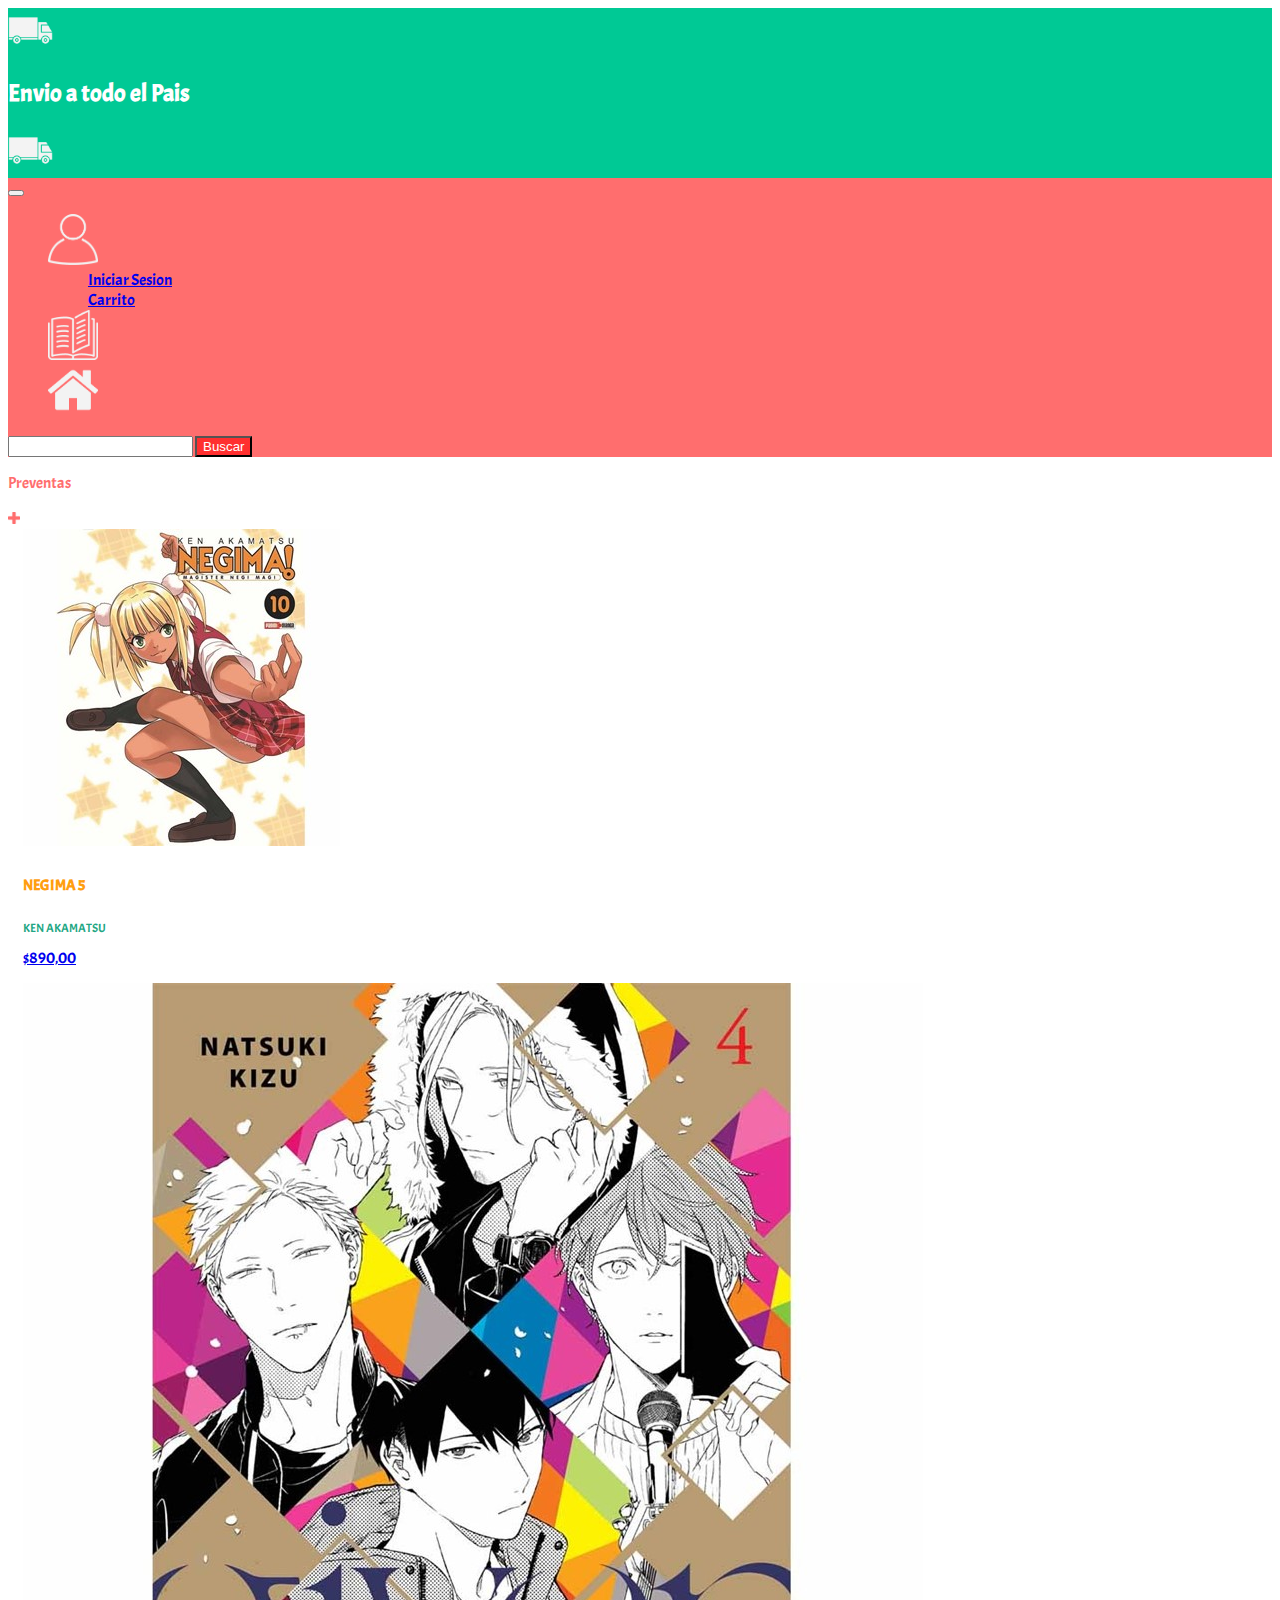
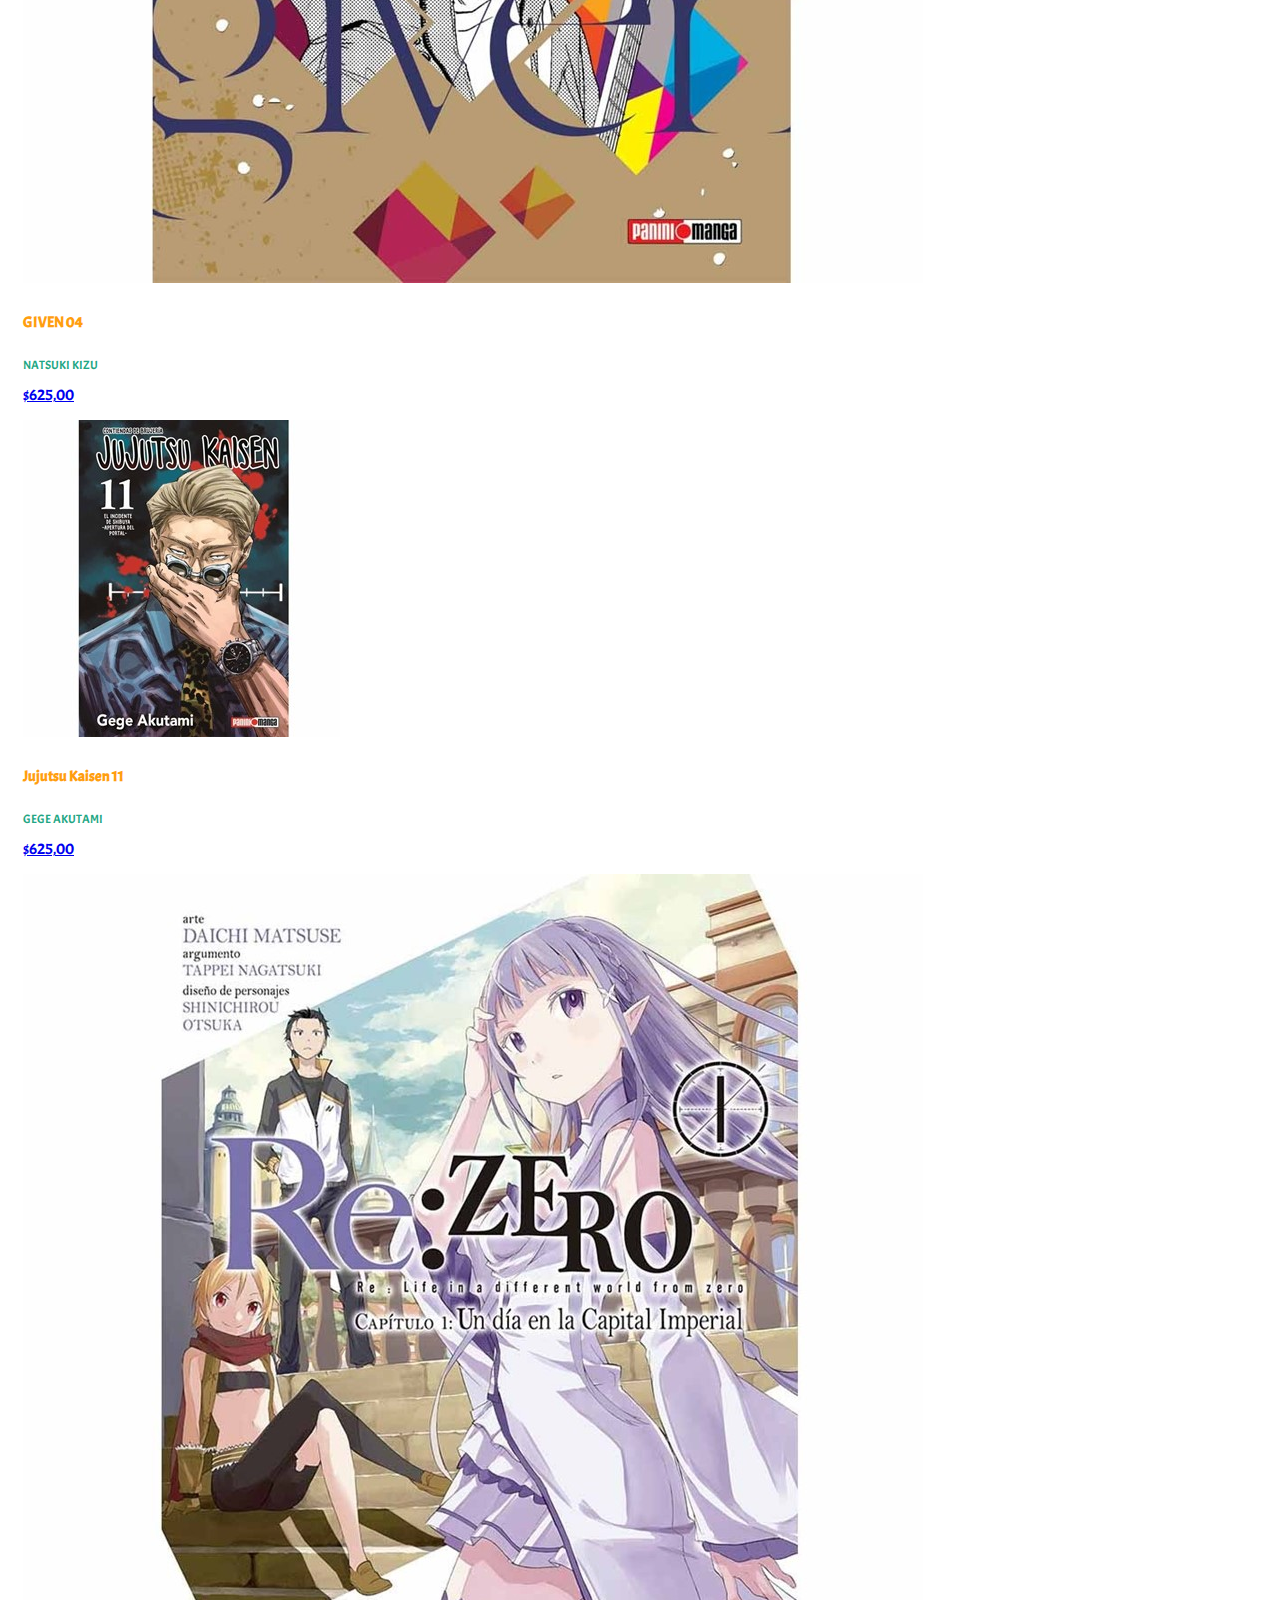
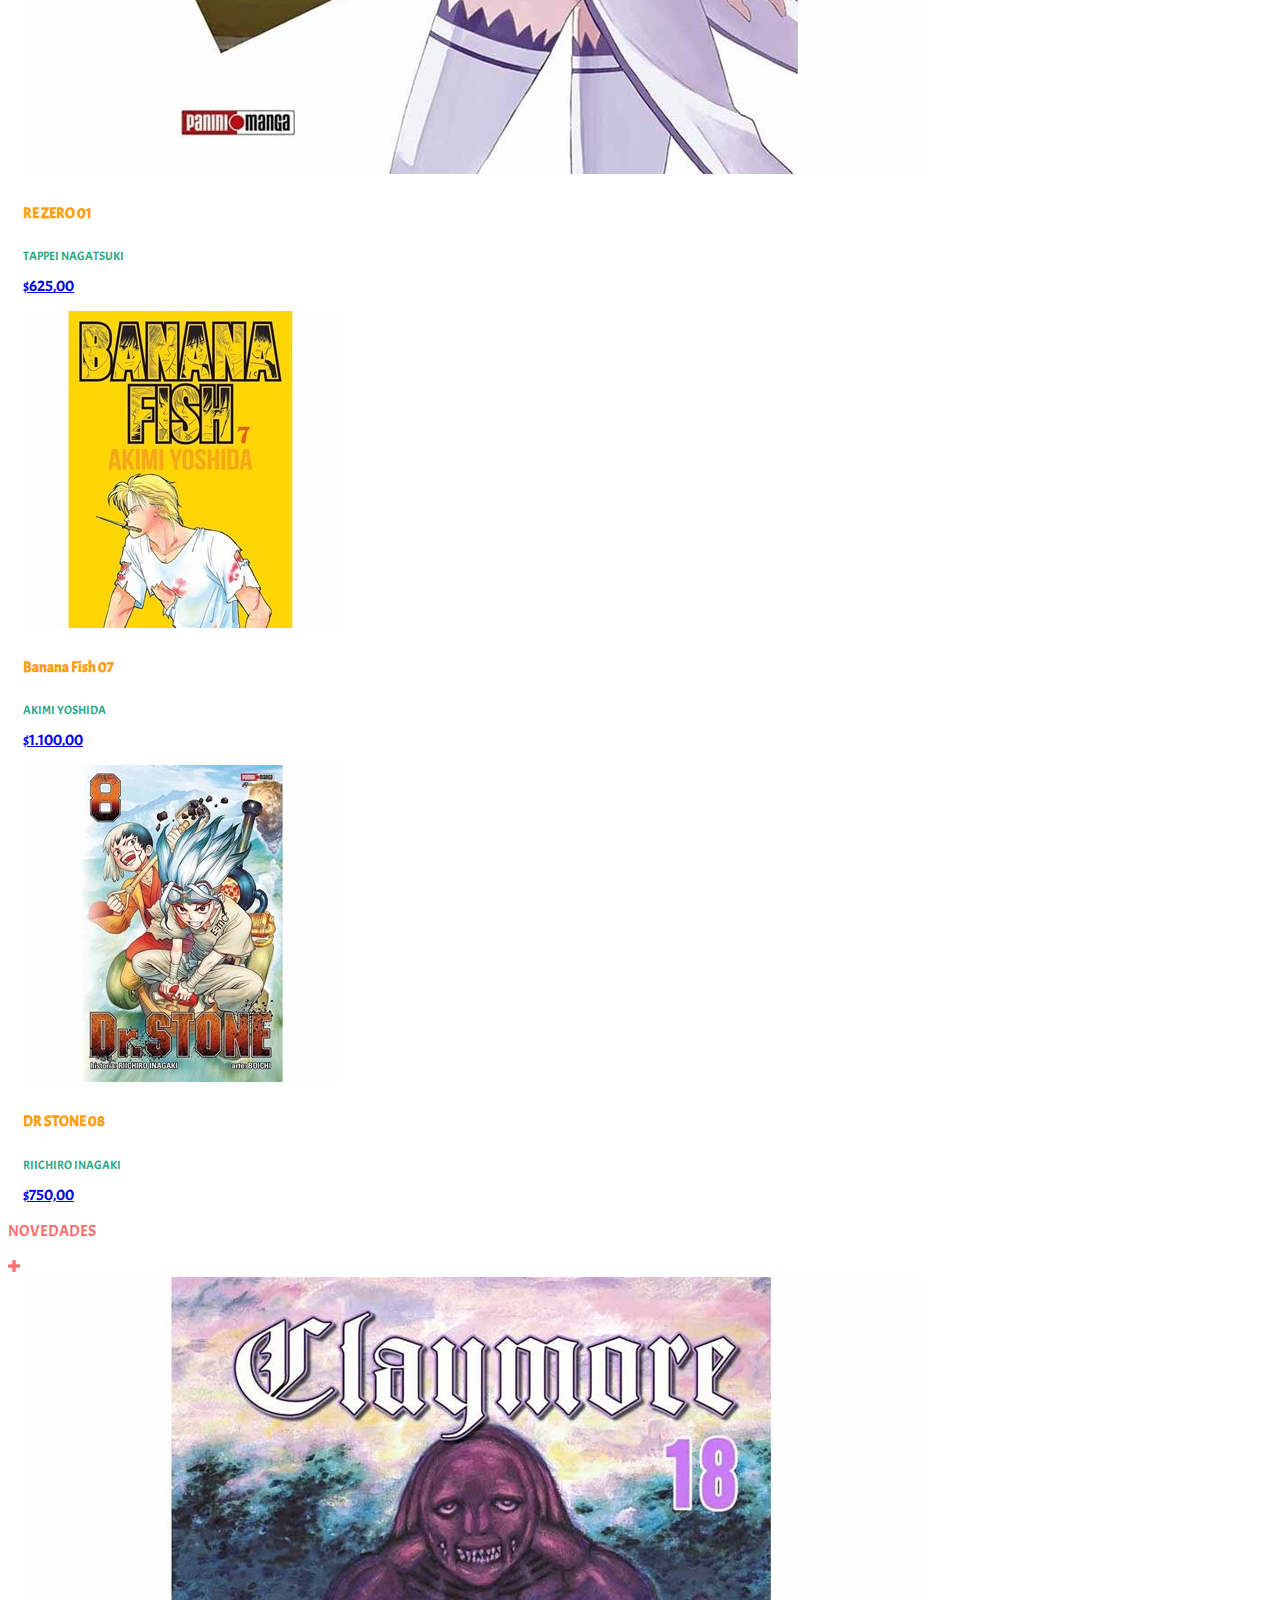
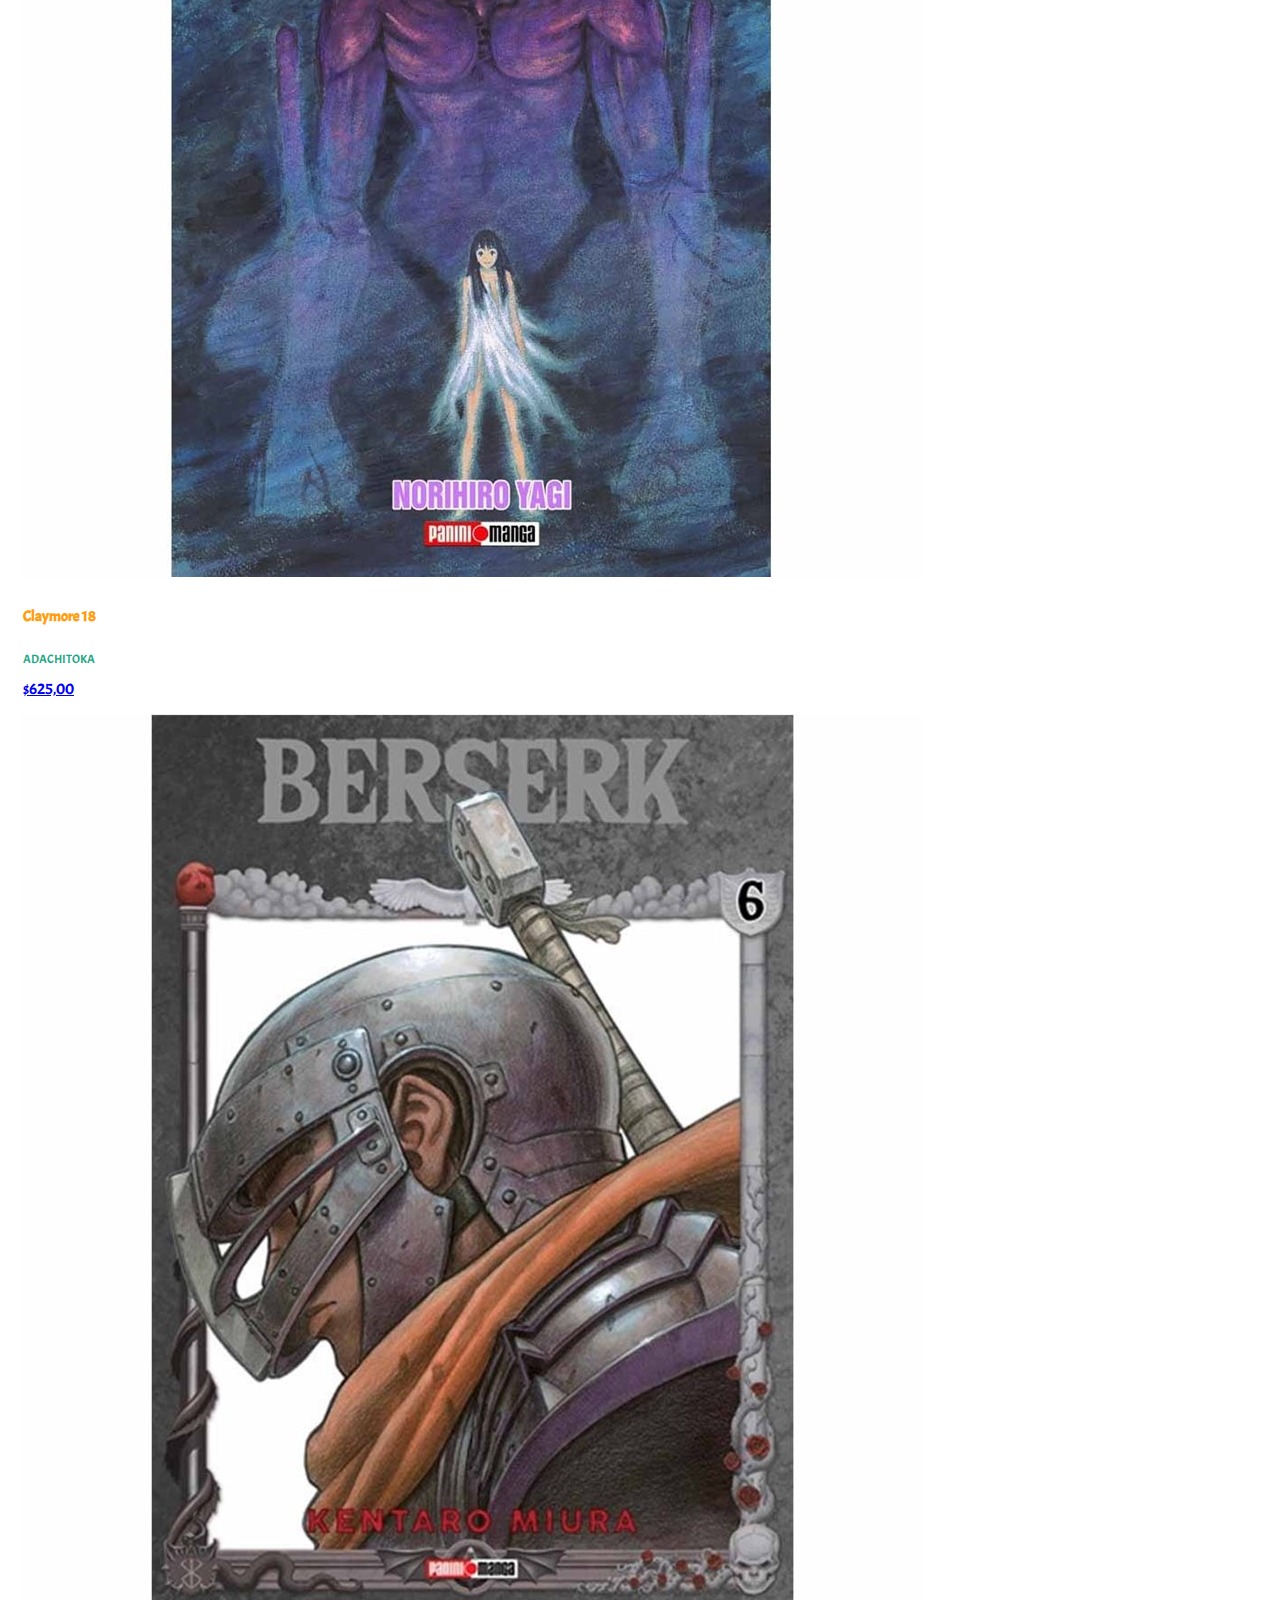
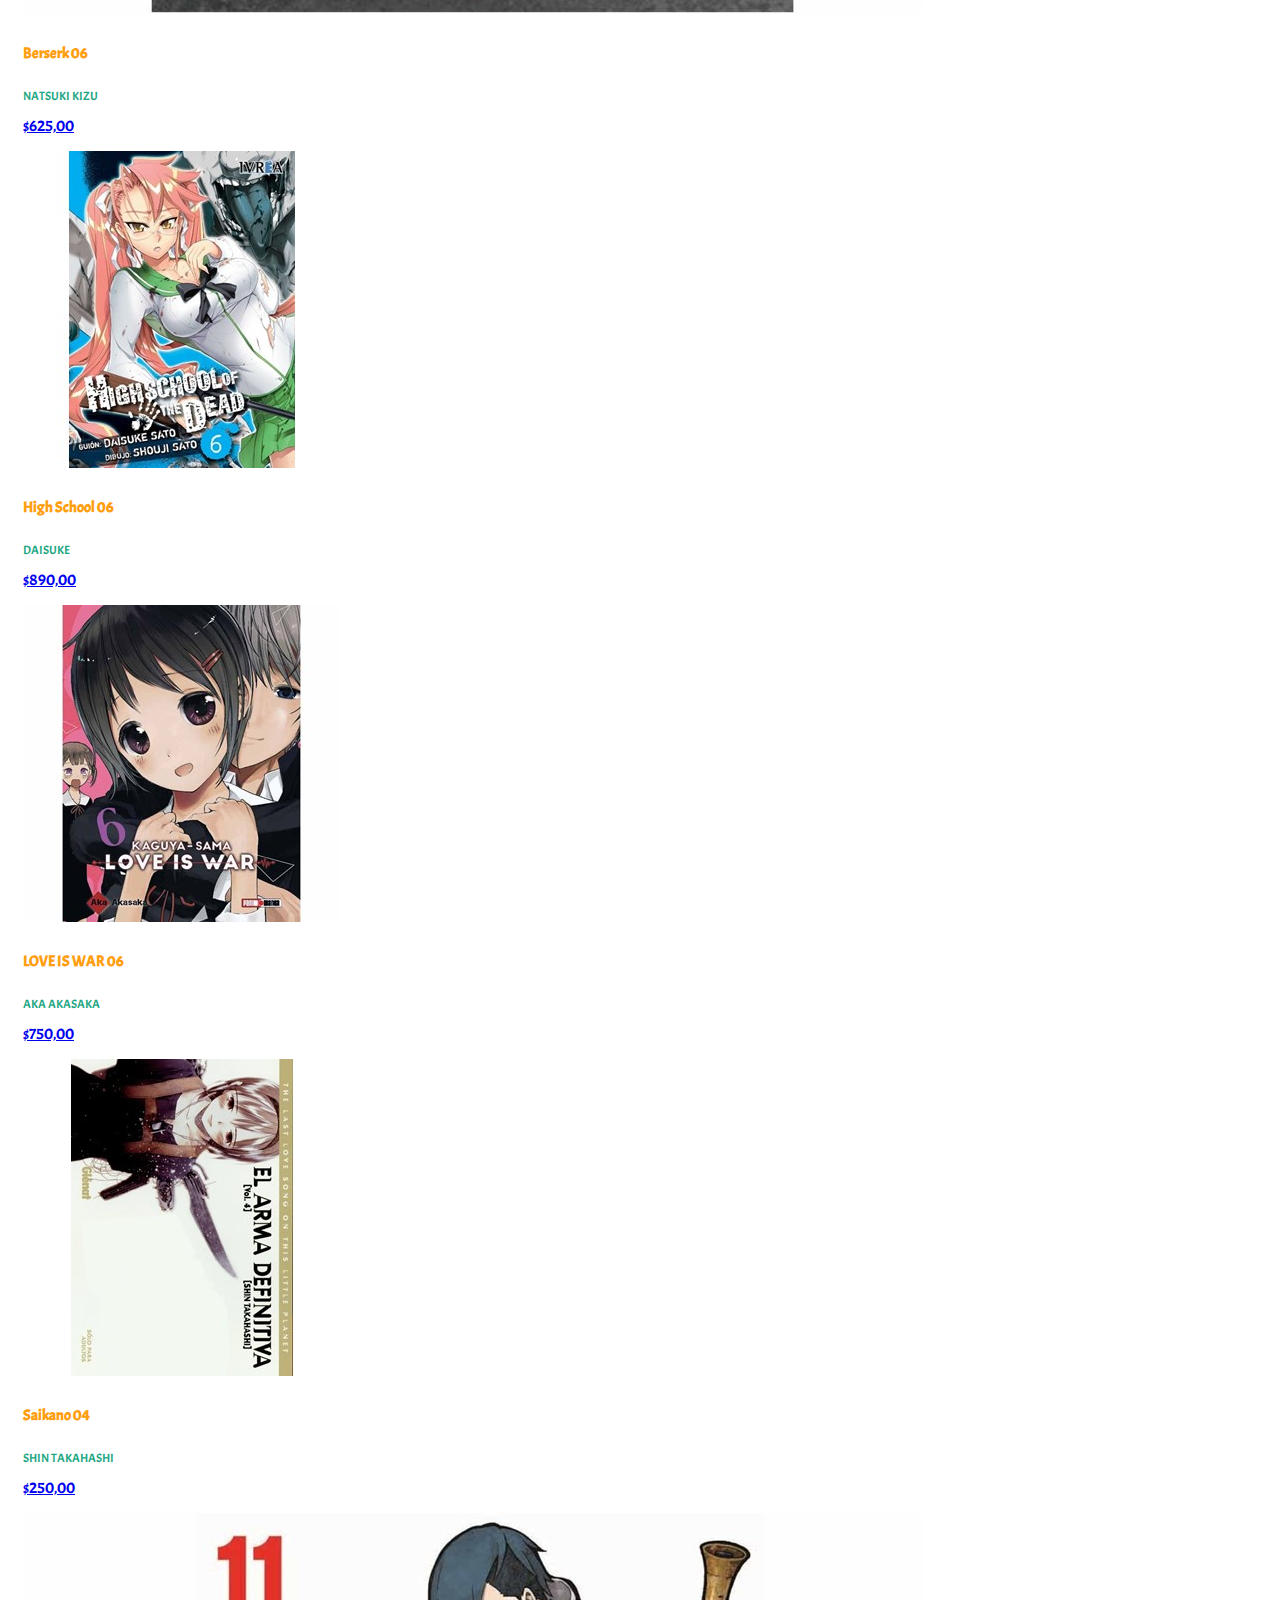
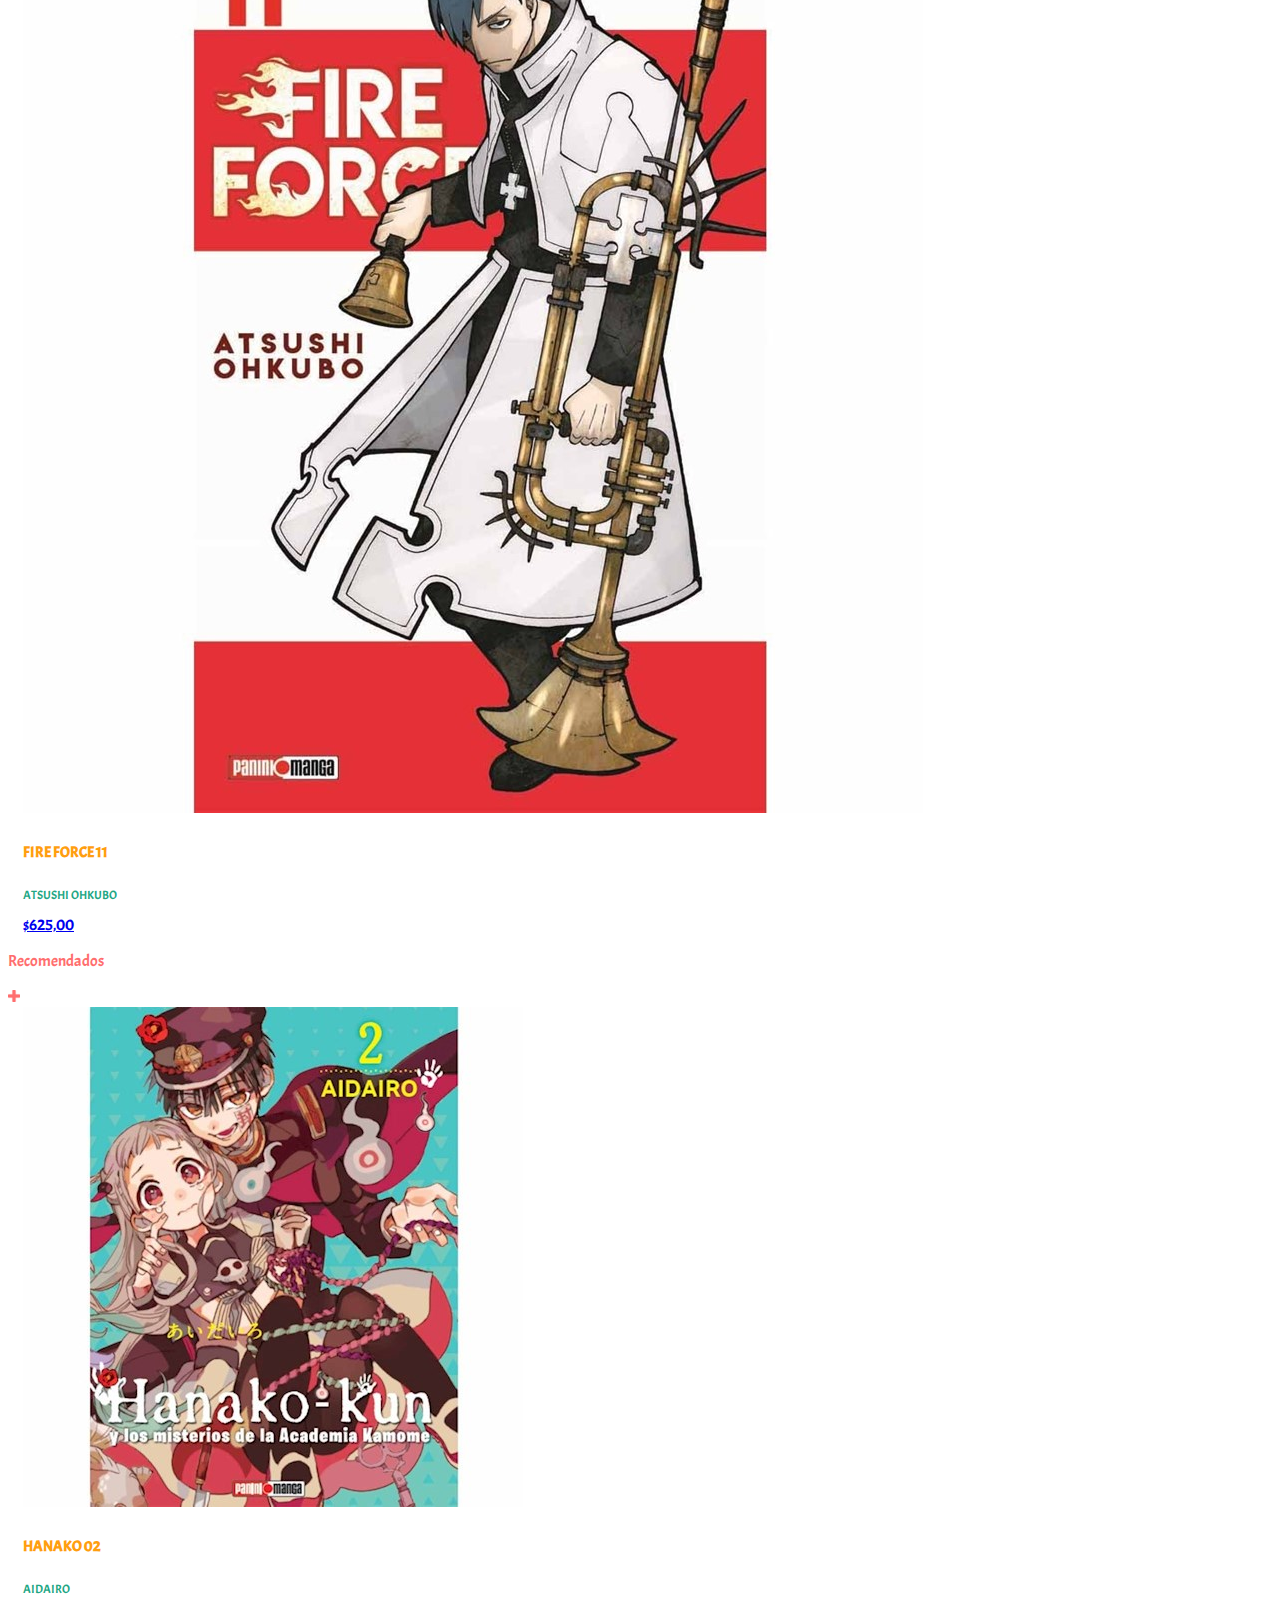
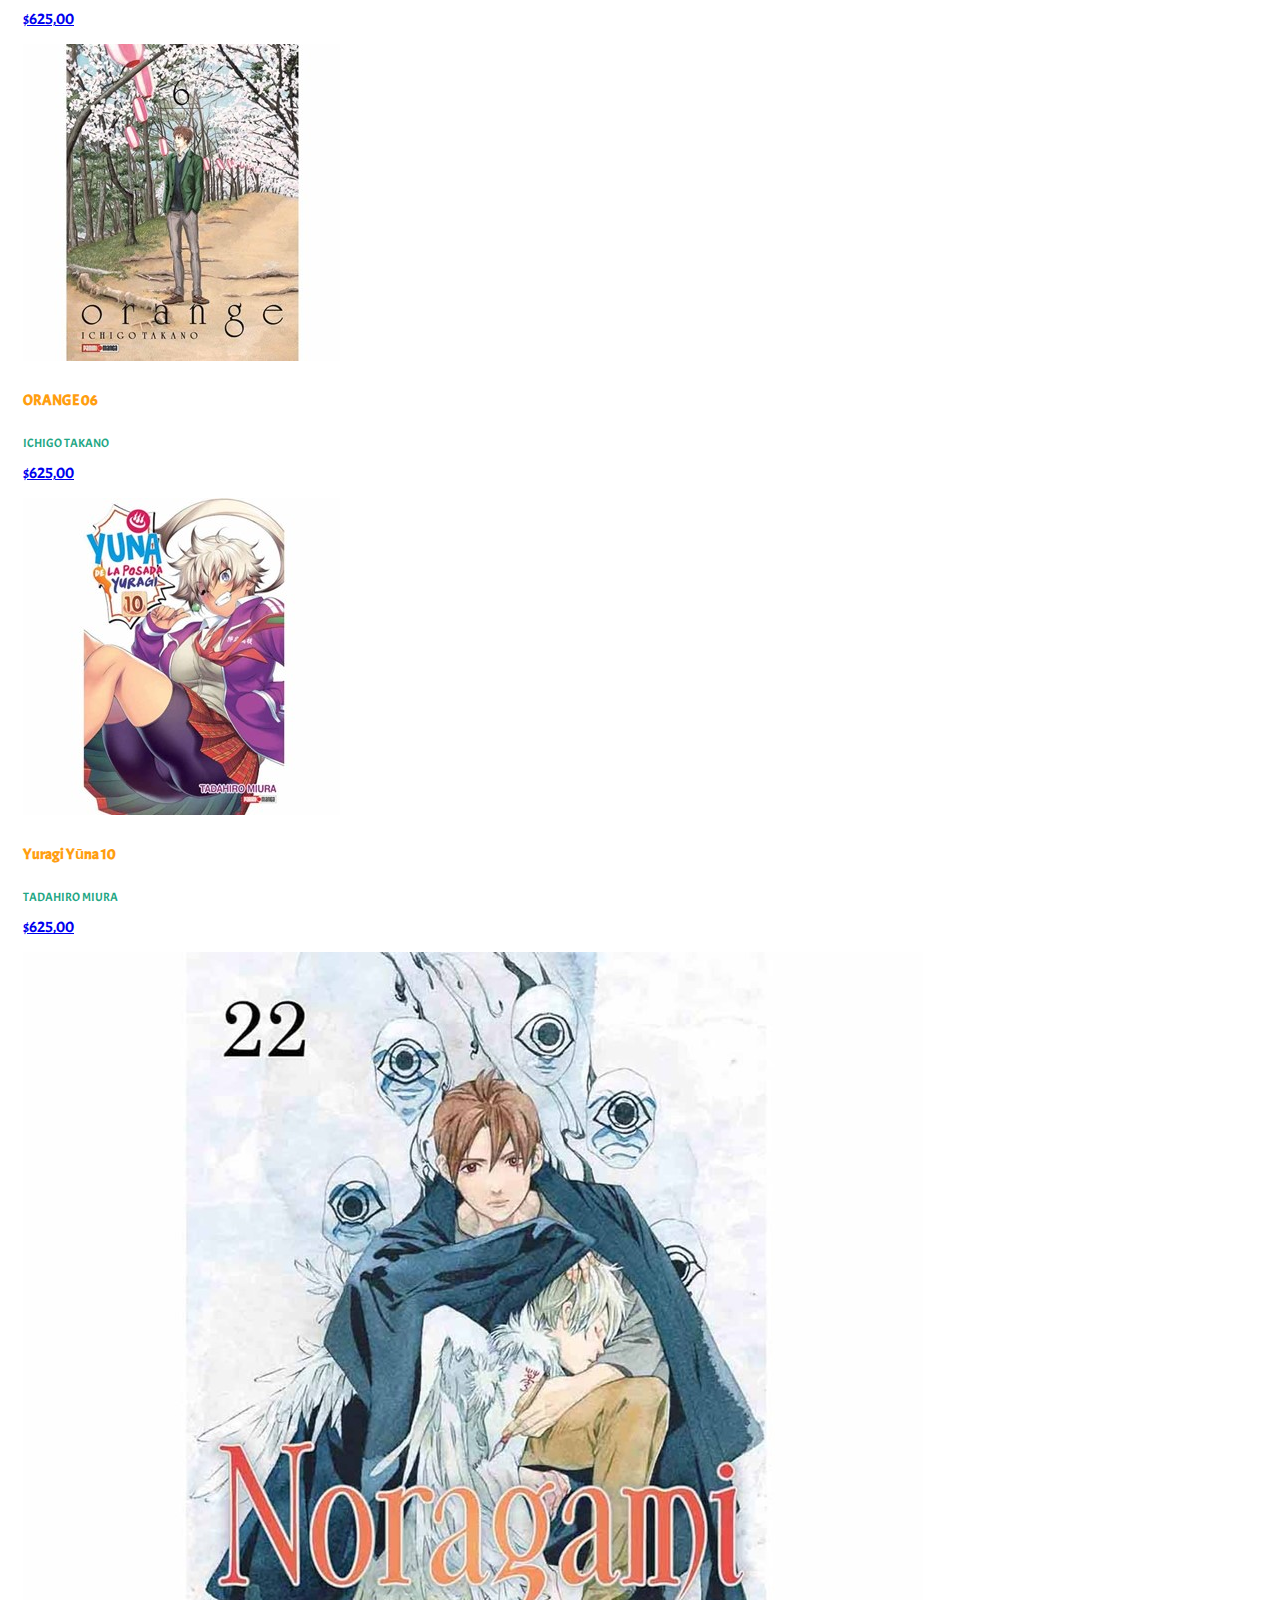
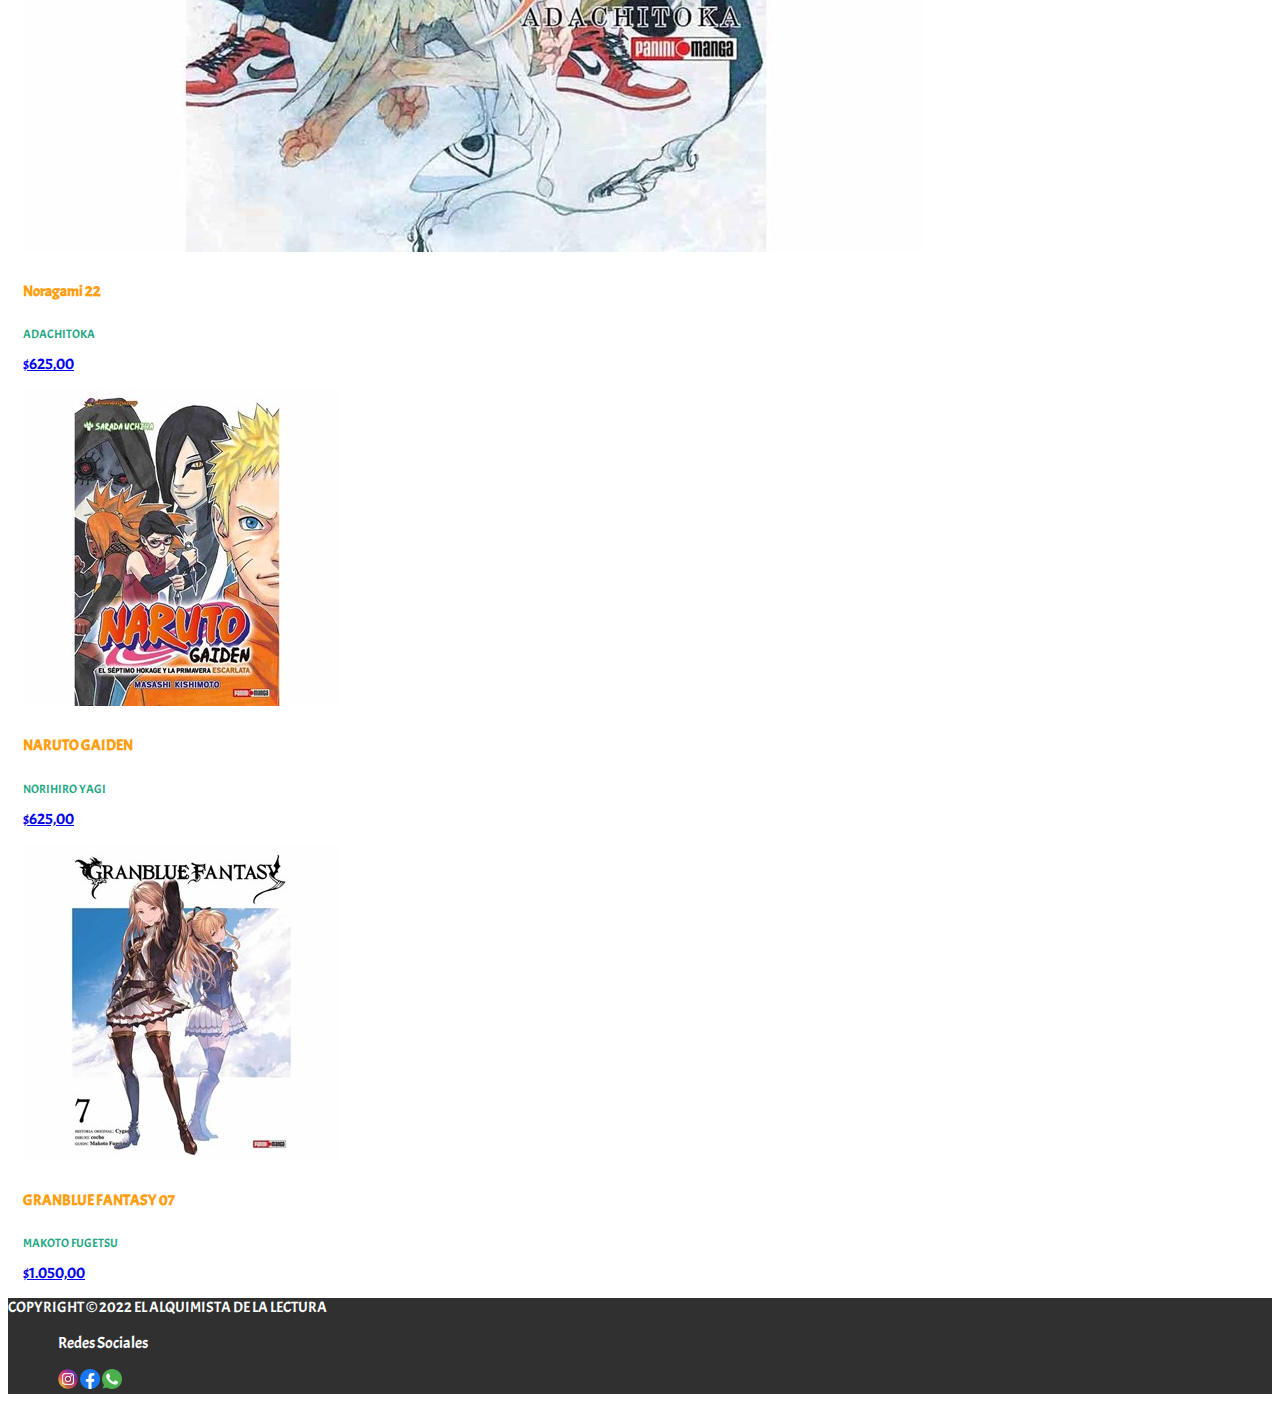
==== index.html @ 99ae6854 "Add files via upload" ====
<!DOCTYPE html>
<html lang="es">
<head>
    <meta charset="UTF-8">
    <meta http-equiv="X-UA-Compatible" content="IE=edge">
    <meta name="viewport" content="width=device-width, initial-scale=1.0">
    <link rel="preconnect" href="https://fonts.googleapis.com">
    <link rel="preconnect" href="https://fonts.gstatic.com" crossorigin>
    <link href="https://fonts.googleapis.com/css2?family=Acme&display=swap" rel="stylesheet">
    <!-- CSS only -->
    <link href="https://cdn.jsdelivr.net/npm/bootstrap@5.2.0-beta1/dist/css/bootstrap.min.css" rel="stylesheet" integrity="sha384-0evHe/X+R7YkIZDRvuzKMRqM+OrBnVFBL6DOitfPri4tjfHxaWutUpFmBp4vmVor" crossorigin="anonymous">
    <link rel="stylesheet" href="./asset/css/style.css">  
    <title>El Alquimista de la Lectura</title>
  </head>

<body>
<!--HEADER-->
    <header>
        <div class="envios d-flex justify-content-center ">
            <img src="./asset/img/Inicio/interfaz/camion.png" class="imgEnvios" alt="">
            <h2 class="todoPais">Envio a todo el Pais</h2>
            <img src="./asset/img/Inicio/interfaz/camion.png" class="imgEnvios" alt="">
        </div>
    </header>

<!--BARRA DE NAVEGACION-->
<nav class="navbar navbar-expand-lg " style="background-color:rgba(255, 0, 0, 0.57);">
    <div class="container-fluid">
      <button class="navbar-toggler" type="button" data-bs-toggle="collapse" data-bs-target="#navbarSupportedContent" aria-controls="navbarSupportedContent" aria-expanded="false" aria-label="Toggle navigation">
        <span class="navbar-toggler-icon"></span>
      </button>
      <div class="collapse navbar-collapse" id="navbarSupportedContent">
        <ul class="navbar-nav me-auto mb-2 mb-lg-0">

          <li class="nav-item dropdown">
            <a class="nav-link dropdown-toggle" href="#" id="navbarDropdown" role="button" data-bs-toggle="dropdown" aria-expanded="false">
            <img src="./asset/img/Inicio/interfaz/persona.png" class="navImg" alt="">
            </a>
            <ul class="dropdown-menu" aria-labelledby="navbarDropdown">
              <li><a class="dropdown-item" href="./pages/Login.html">Iniciar Sesion</a></li>
              <li><a class="dropdown-item" href="#">Carrito</a></li>
            </ul>
          <li class="nav-item">
            <a class="nav-link" href="./pages/Catalogo.html">
                <img src="./asset/img/Inicio/interfaz/libro-abierto.png" class="navImg" alt="">
            </a>
          </li>
          </li>
          <li class="nav-item">
            <a class="nav-link active" aria-current="page" href="./index.html">
                <img src="./asset/img/Inicio/interfaz/casa.png" class="navImg" alt="">
            </a>
          </li>          
        </ul>
<!--SEACH-->
        <form class="d-flex" role="search">
          <input class="form-control me-2" type="search" placeholder="Articulo" aria-label="Search">
          <button type="button" class="btn btn-danger" style="background-color: rgba(255, 0, 0, 0.57); color:white;">Buscar</button>
        </form>
      </div>
    </div>
  </nav>


    <main class="container-fluid">

<!--PREVENTAS-->
      <div class="d-flex justify-content-between mt-3">
        <p class="titleCategoria">Preventas</p>
        <a href="#"><img src="./asset/img/Inicio/interfaz/+.png" style="width: 12px;" alt=""></a>
      </div>
<!--Tarjetas--> 
<div class="row col-12 justify-content-around">
      <div class="card col-4" style="width: 10rem;">
        <img src="./asset/img/Inicio/Recomendados/NEGIMA 10.jpg" class="card-img-top mt-2" alt="...">
        <div class="card-body">
          <h5 class="card-title tarjetaTitulo text-center">NEGIMA 5</h5>
          <p class="card-text tarjetaEditorial text-center">KEN AKAMATSU</p>
          <a href="./pages/SeccionManga.html" class="btn btn-primary">$890,00</a>
        </div>
      </div>

      <div class="card col-4" style="width: 10rem;">
        <img src="./asset/img/Inicio/Preventas/Given 04.jpg" class="card-img-top mt-2" alt="...">
        <div class="card-body">
          <h5 class="card-title tarjetaTitulo text-center">GIVEN 04</h5>
          <p class="card-text tarjetaEditorial text-center">NATSUKI KIZU</p>
          <a href="#" class="btn btn-primary ">$625,00</a>
        </div>
      </div>

      <div class="card col-4" style="width: 10rem;">
        <img src="./asset/img/Inicio/Preventas/Jujutsu Kaisen11.jpg" class="card-img-top mt-2" alt="...">
        <div class="card-body">
          <h5 class="card-title tarjetaTitulo text-center">Jujutsu Kaisen 11</h5>
          <p class="card-text tarjetaEditorial text-center">GEGE AKUTAMI</p>
          <a href="#" class="btn btn-primary ">$625,00</a>
        </div>
      </div>

      <div class="card col-4" style="width: 10rem;">
        <img src="./asset/img/Inicio/Preventas/ReZero01.jpg" class="card-img-top mt-2" alt="...">
        <div class="card-body">
          <h5 class="card-title tarjetaTitulo text-center">RE ZERO 01</h5>
          <p class="card-text tarjetaEditorial text-center">TAPPEI NAGATSUKI</p>
          <a href="#" class="btn btn-primary ">$625,00</a>
        </div>
      </div>

      <div class="card col-4" style="width: 10rem;">
        <img src="./asset/img/Inicio/Preventas/Banana Fish 07.jpg" class="card-img-top mt-2" alt="...">
        <div class="card-body">
          <h5 class="card-title tarjetaTitulo text-center">Banana Fish 07</h5>
          <p class="card-text tarjetaEditorial text-center">AKIMI YOSHIDA</p>
          <a href="#" class="btn btn-primary ">$1.100,00</a>
        </div>
      </div>

      <div class="card col-4" style="width: 10rem;">
        <img src="./asset/img/Inicio/Preventas/DrStone.jpg" class="card-img-top mt-2" alt="...">
        <div class="card-body">
          <h5 class="card-title tarjetaTitulo text-center">DR STONE 08</h5>
          <p class="card-text tarjetaEditorial text-center">RIICHIRO INAGAKI</p>
          <a href="#" class="btn btn-primary ">$750,00</a>
        </div>
      </div>
</div>

<!--NOVEDADES-->
<div class="d-flex justify-content-between mt-3">
  <p class="titleCategoria">NOVEDADES</p>
  <a href="#"><img src="./asset/img/Inicio/interfaz/+.png" style="width: 12px;" alt=""></a>
</div>

<!--Tarjetas--> 
<div class="row col-12 justify-content-around">
  <div class="card col-4" style="width: 10rem;">
    <img src="./asset/img/Inicio/Novedades/Claymore18.jpg" class="card-img-top mt-2" alt="...">
    <div class="card-body">
      <h5 class="card-title tarjetaTitulo text-center">Claymore 18</h5>
      <p class="card-text tarjetaEditorial text-center">ADACHITOKA</p>
      <a href="#" class="btn btn-primary">$625,00</a>
    </div>
  </div>

  <div class="card col-4" style="width: 10rem;">
    <img src="./asset/img/Inicio/Novedades/berserk 06.jpg" class="card-img-top mt-2" alt="...">
    <div class="card-body">
      <h5 class="card-title tarjetaTitulo text-center">Berserk 06</h5>
      <p class="card-text tarjetaEditorial text-center">NATSUKI KIZU</p>
      <a href="#" class="btn btn-primary ">$625,00</a>
    </div>
  </div>

  <div class="card col-4" style="width: 10rem;">
    <img src="./asset/img/Inicio/Novedades/HIGH SCHOOL OF THE DEAD 06.jpg" class="card-img-top mt-2" alt="...">
    <div class="card-body">
      <h5 class="card-title tarjetaTitulo text-center">High School 06</h5>
      <p class="card-text tarjetaEditorial text-center">DAISUKE</p>
      <a href="#" class="btn btn-primary ">$890,00</a>
    </div>
  </div>

  <div class="card col-4" style="width: 10rem;">
    <img src="./asset/img/Inicio/Novedades/KAGUYA-SAMA.jpg" class="card-img-top mt-2" alt="...">
    <div class="card-body">
      <h5 class="card-title tarjetaTitulo text-center">LOVE IS WAR 06</h5>
      <p class="card-text tarjetaEditorial text-center">AKA AKASAKA</p>
      <a href="#" class="btn btn-primary ">$750,00</a>
    </div>
  </div>

  <div class="card col-4" style="width: 10rem;">
    <img src="./asset/img/Inicio/Novedades/Saikano 04.jpg" class="card-img-top mt-2" alt="...">
    <div class="card-body">
      <h5 class="card-title tarjetaTitulo text-center">Saikano 04</h5>
      <p class="card-text tarjetaEditorial text-center">SHIN TAKAHASHI</p>
      <a href="#" class="btn btn-primary ">$250,00</a>
    </div>
  </div>

  <div class="card col-4" style="width: 10rem;">
    <img src="./asset/img/Inicio/Novedades/Fire Force 11.jpg" class="card-img-top mt-2" alt="...">
    <div class="card-body">
      <h5 class="card-title tarjetaTitulo text-center">FIRE FORCE 11</h5>
      <p class="card-text tarjetaEditorial text-center">ATSUSHI OHKUBO</p>
      <a href="#" class="btn btn-primary ">$625,00</a>
    </div>
  </div>
</div>

<!--Recomendados-->
<div class="d-flex justify-content-between mt-3">
  <p class="titleCategoria">Recomendados</p>
  <a href="#"><img src="./asset/img/Inicio/interfaz/+.png" style="width: 12px;" alt=""></a>
</div>

<!--Tarjetas--> 
<div class="row col-12 justify-content-around">
  <div class="card col-4" style="width: 10rem;">
    <img src="./asset/img/Inicio/Recomendados/HANAKO KUN 02.jpg" class="card-img-top mt-2" alt="...">
    <div class="card-body">
      <h5 class="card-title tarjetaTitulo text-center">HANAKO 02</h5>
      <p class="card-text tarjetaEditorial text-center">AIDAIRO</p>
      <a href="#" class="btn btn-primary">$625,00</a>
    </div>
  </div>

  <div class="card col-4" style="width: 10rem;">
    <img src="./asset/img/Inicio/Recomendados/ORANGE 06.jpg" class="card-img-top mt-2" alt="...">
    <div class="card-body">
      <h5 class="card-title tarjetaTitulo text-center">ORANGE 06</h5>
      <p class="card-text tarjetaEditorial text-center">ICHIGO TAKANO</p>
      <a href="#" class="btn btn-primary ">$625,00</a>
    </div>
  </div>

  <div class="card col-4" style="width: 10rem;">
    <img src="./asset/img/Inicio/Recomendados/Yuragi-sō no Yūna-san 10.jpg" class="card-img-top mt-2" alt="...">
    <div class="card-body">
      <h5 class="card-title tarjetaTitulo text-center">Yuragi Yūna 10</h5>
      <p class="card-text tarjetaEditorial text-center">TADAHIRO MIURA</p>
      <a href="#" class="btn btn-primary ">$625,00</a>
    </div>
  </div>

  <div class="card col-4" style="width: 10rem;">
    <img src="./asset/img/Inicio/Preventas/Noragami 22.jpg" class="card-img-top mt-2" alt="...">
    <div class="card-body">
      <h5 class="card-title tarjetaTitulo text-center">Noragami 22</h5>
      <p class="card-text tarjetaEditorial text-center">ADACHITOKA</p>
      <a href="#" class="btn btn-primary ">$625,00</a>
    </div>
  </div>

  <div class="card col-4" style="width: 10rem;">
    <img src="./asset/img/Inicio/Recomendados/NARUTO GAIDEN (TOMO UNICO).jpg" class="card-img-top mt-2" alt="...">
    <div class="card-body">
      <h5 class="card-title tarjetaTitulo text-center">NARUTO GAIDEN</h5>
      <p class="card-text tarjetaEditorial text-center">NORIHIRO YAGI</p>
      <a href="#" class="btn btn-primary">$625,00</a>
    </div>
  </div>

  <div class="card col-4" style="width: 10rem;">
    <img src="./asset/img/Inicio/Recomendados/GRANBLUE FANTASY 07.jpg" class="card-img-top mt-2" alt="...">
    <div class="card-body">
      <h5 class="card-title tarjetaTitulo text-center">GRANBLUE FANTASY 07</h5>
      <p class="card-text tarjetaEditorial text-center">MAKOTO FUGETSU</p>
      <a href="#" class="btn btn-primary ">$1.050,00</a>
    </div>
  </div>
</div>
    </main>

    <footer>
      <div class="footer d-flex justify-content-center">
        <p class="derechosReserv">COPYRIGHT © 2022 EL ALQUIMISTA DE LA LECTURA</p>
        <div class="redes d-flex align-content-center">
            <p class="redesSocialesTitle">Redes Sociales</p>
            <a href="https://www.instagram.com/alquimistadelalectura/" target="_blank" rel="noopener noreferrer"><img src="./asset/img/Footer/instagram.png" class="redesImg" alt="Instagram"></a>
            <a href="#" target="_blank" rel="noopener noreferrer"><img src="./asset/img/Registro/Google and Facebook/facebook logo.png" class="redesImg" alt="Facebook"></a>
            <a href="#" target="_blank" rel="noopener noreferrer"><img src="./asset/img/Footer/whatsapp.png" class="redesImg" alt="Whatsapp"></a>
        </div>
      </div>
    </footer>

<!-- JavaScript Bundle with Popper -->
<script src="https://cdn.jsdelivr.net/npm/bootstrap@5.2.0-beta1/dist/js/bootstrap.bundle.min.js" integrity="sha384-pprn3073KE6tl6bjs2QrFaJGz5/SUsLqktiwsUTF55Jfv3qYSDhgCecCxMW52nD2" crossorigin="anonymous"></script>
</body>
</html>
---- asset/css/style.css ----
/*font-family: 'Acme', sans-serif;*/

body{
    font-family: 'Acme', sans-serif;}

    ul {
        list-style-type: none;
    }    

/*HEADER*/
.envios{
    background-color: #00C995;
    color: #FFFFFF;}

.imgEnvios{
    width: 45px;}

/*BARRA DE NAVEGACION*/
.navImg {
    width: 50px;}

/*CATEGORIAS (Preventas,Novedades,Recomendados)*/
.titleCategoria {
    color: rgba(255, 110, 110, 1);
}

.card{
    margin: 0 15px;
    margin-bottom: 15px;
}

.tarjetaTitulo{
    color: rgba(255, 158, 15, 1);
    font-size: 15px;
}

.tarjetaEditorial{
    color: rgba(33, 166, 131, 1);
    font-size: 12px;
}



/*Catalogo*/

.btn{
    margin-right: 10px;
}


/*Login*/
.Bienvenida {
    font-size: 50px;
    margin: 20px;
}

.olvidasteContraseña {
    color: black;
    text-decoration: none;
    margin-bottom: 5px;
}

.continuarCon {
    color: red;
    font-size: 30px;
    margin-top: 10px;
    margin-bottom: 20px;
}

.form {
    height: 40px;
    color: white;
    background-color: rgba(255, 110, 110, 1);
    border: black solid 1px;
    border-radius: 6px;
}
::placeholder{
    color: #FFFFFF;
    text-align: center;
}

.btnIngresar{
    height: 40px;
    color: white;
    background-color: rgba(255, 110, 110, 1);
    border: black solid 1px;
    border-radius: 15px;
}

.iniciarConGoogleImg {
    width: 30px;
    margin-right: 90px;
}

.iniciarConFacebookImg {
    width: 33px;
    
}

.nuevoUsuario {
    margin-top: 10px;
}
.creaCuenta {
    color: red;
    text-decoration: none;
}


/*SECCION MANGA*/

.mangaImg{
    width: 300px;
    margin: 50px 30px;
}


.Titulo{
    color:rgba(255, 158, 15, 1);
    font-weight: 600;
    margin-left: 5px;
    margin-bottom: 10px;
}

.Editorial {
    font-size: 17px;
    color: rgba(33, 166, 131, 1);
    margin-left: 5px;
}

.Stock {
    font-size: 27px;
    color: rgba(70, 108, 245, 1);
    margin-left: 5px;
}

.Precio {
    font-size: 27px;
    color: rgba(71, 112, 134, 1);
    margin-left: 5px;
}

.tituloDescripcion {
    font-size: 25px;
    color: rgba(71, 112, 134, 1);
    margin-left: 5px;
}

.Descripcion {
    color: rgba(197, 157, 129, 1);
    margin-bottom: 20px;
    margin-left: 5px;
}

.tituloDetallesProducto {
    font-size: 25px;
    color: rgba(71, 112, 134, 1);
    margin: 5px 0px;
    margin-left: 5px;
}

.detallesProducto {
    color: rgba(197, 157, 129, 1);
    margin-left: 5px;
    margin-bottom: 20px;
}



/*FOOTER*/
.footer{
    background-color: rgb(48, 48, 48)
}

.derechosReserv{
    font-size: 15px;
    color: #FFFFFF;
}

.redes {
    margin-left: 50px;
}

.redesSocialesTitle {
    color: #FFFFFF;
    font-size: 15x;

}

.redesImg {
    width: 20px;
}
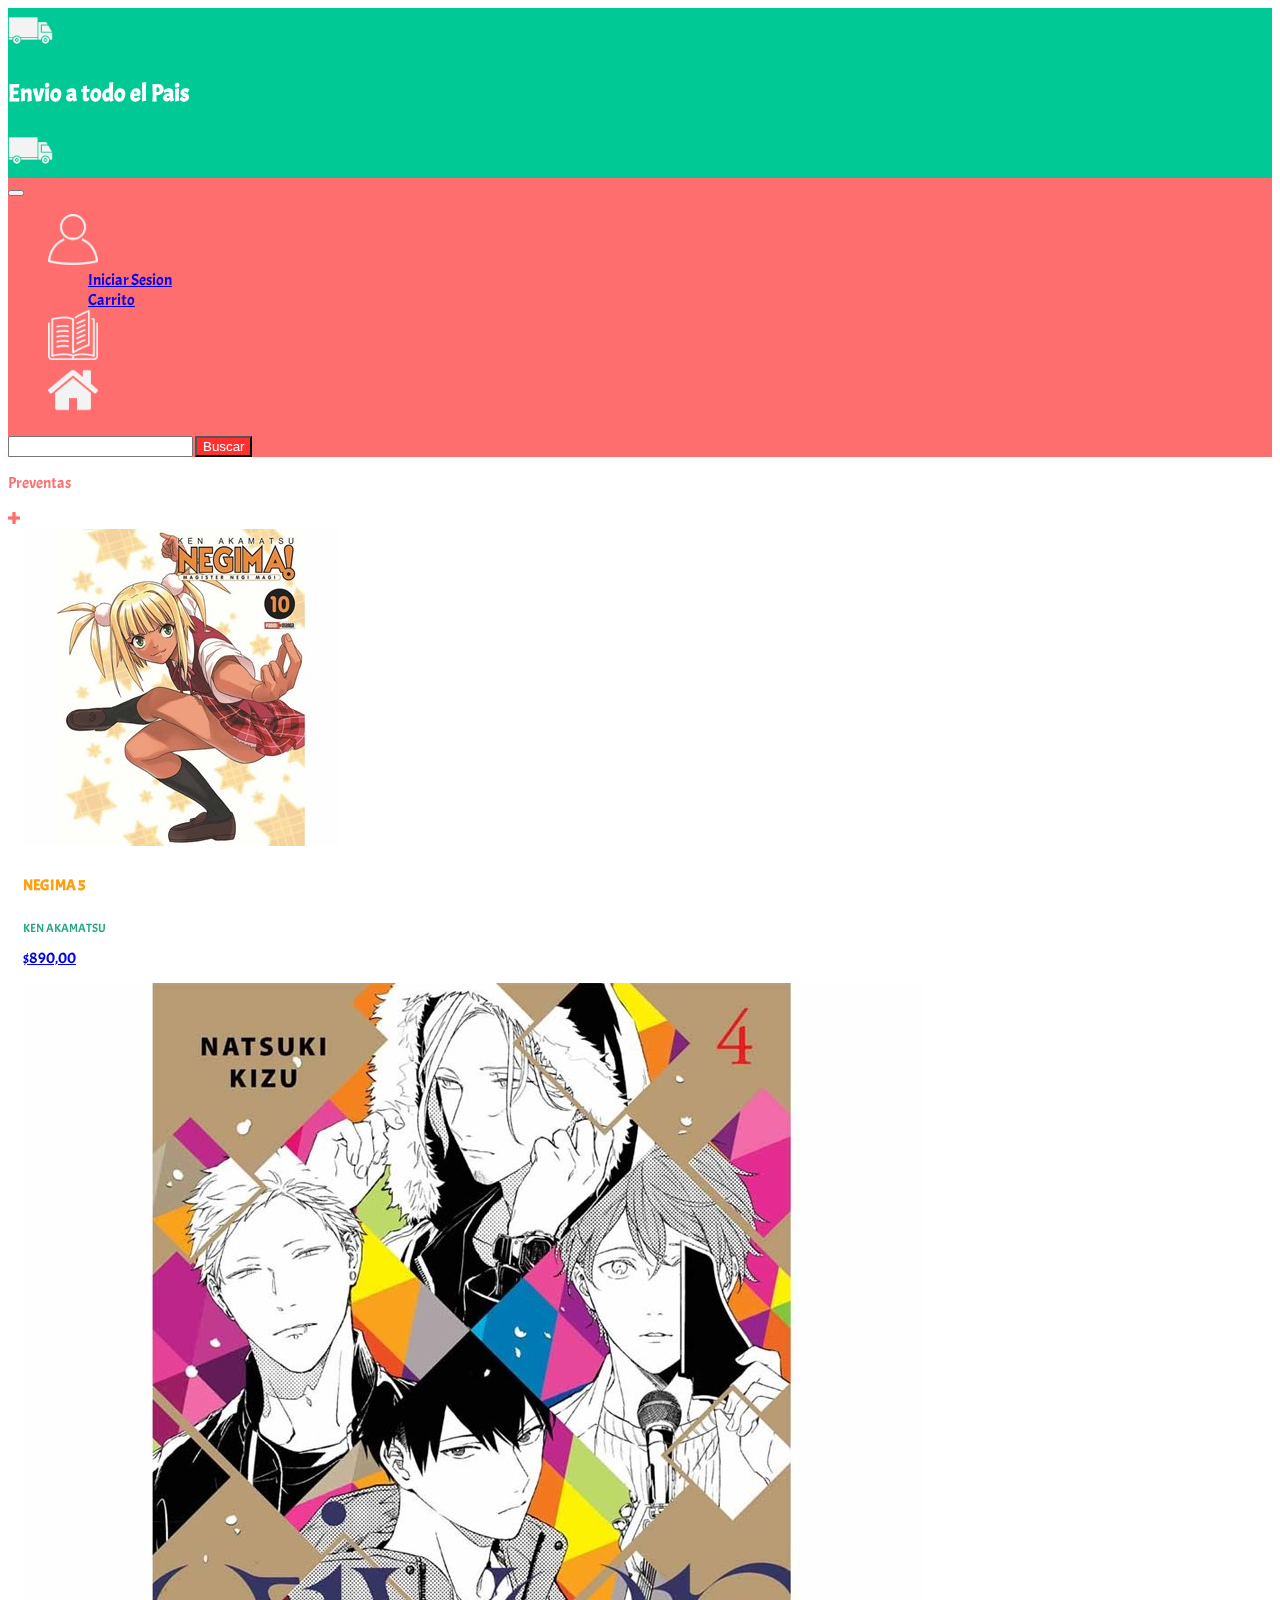
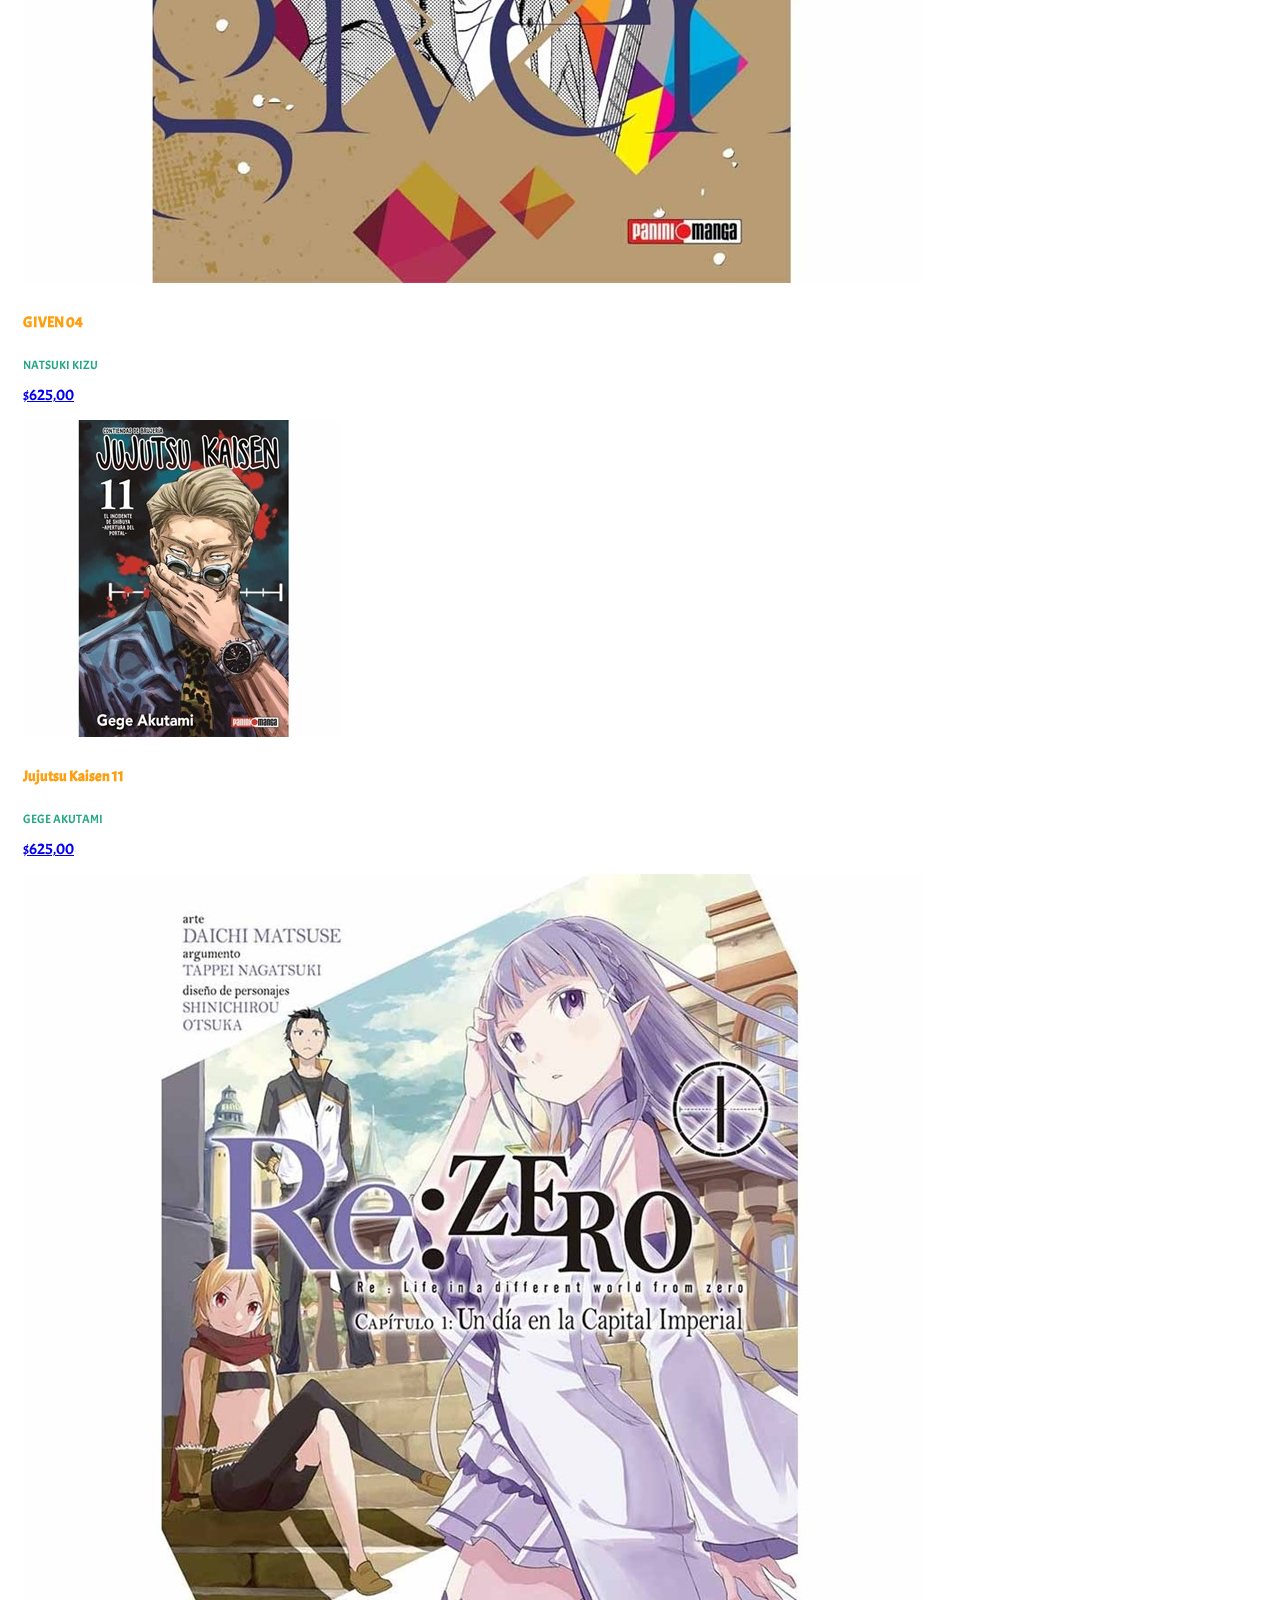
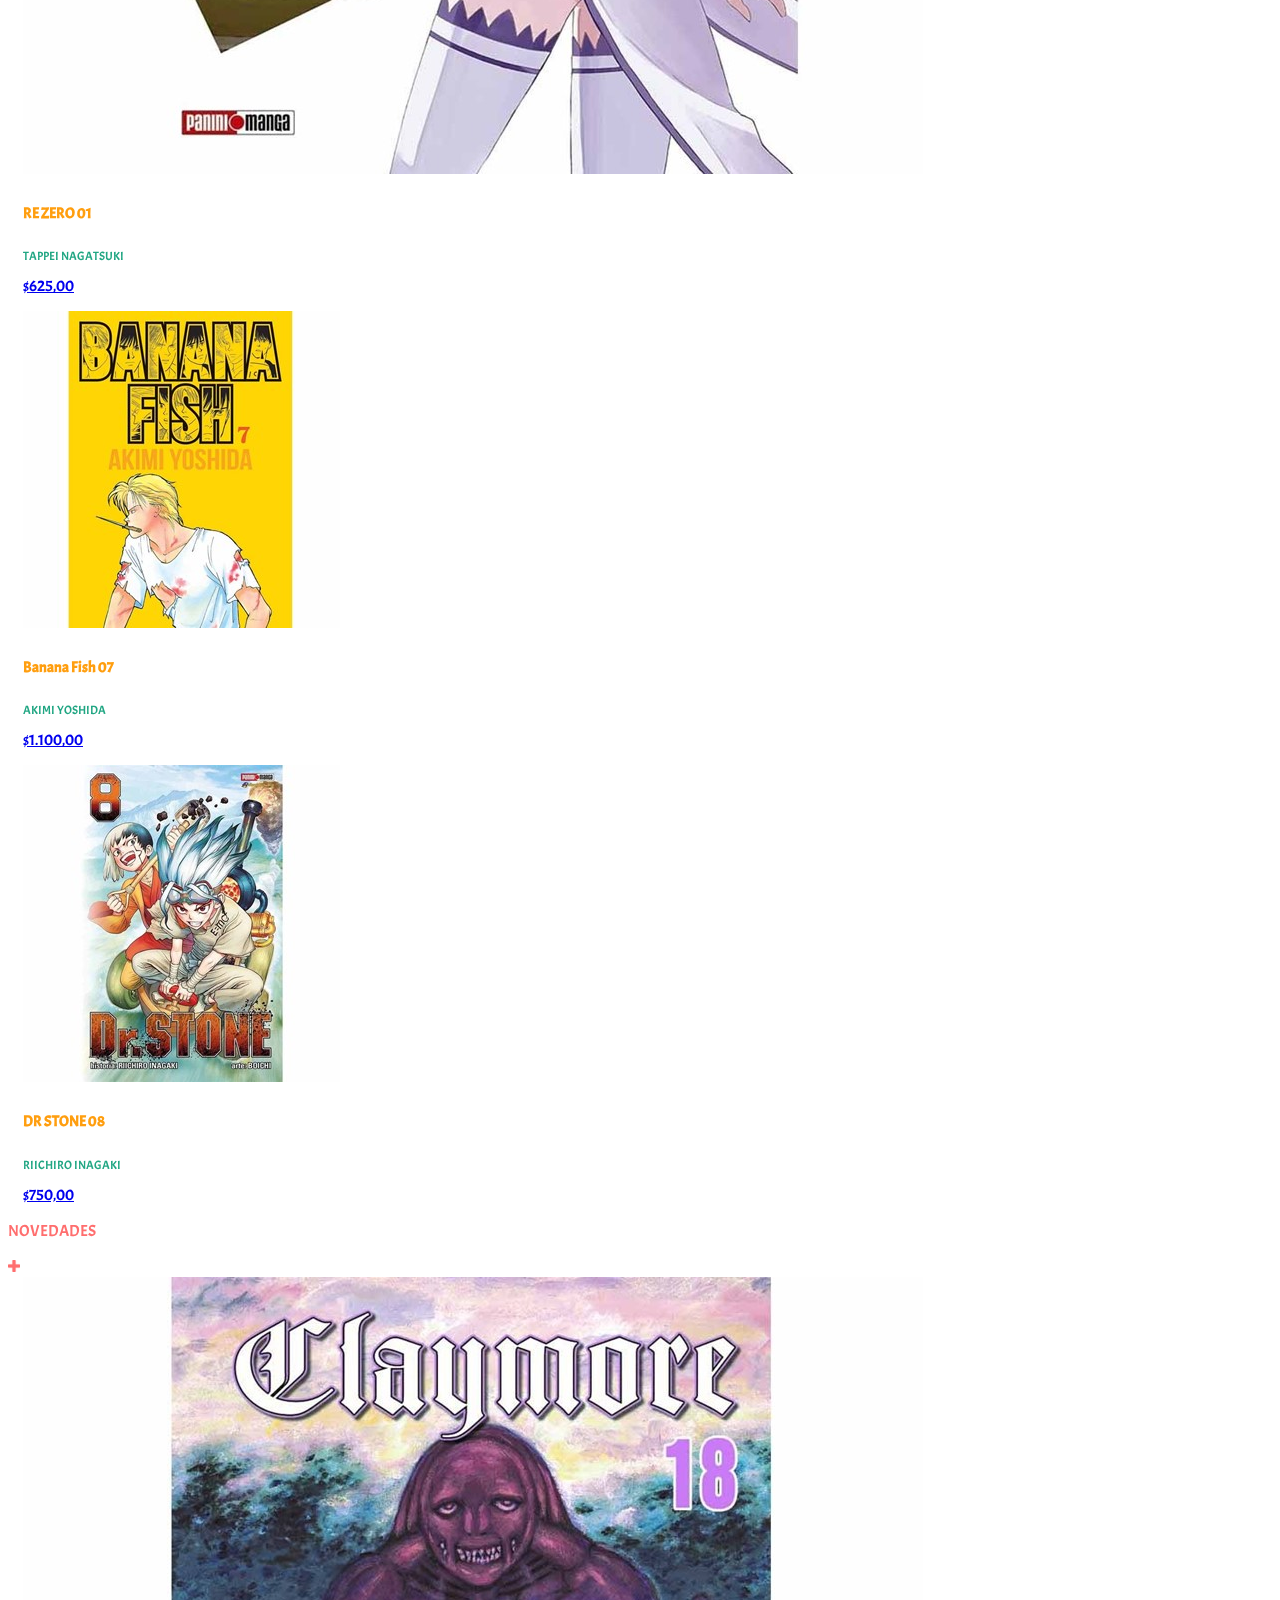
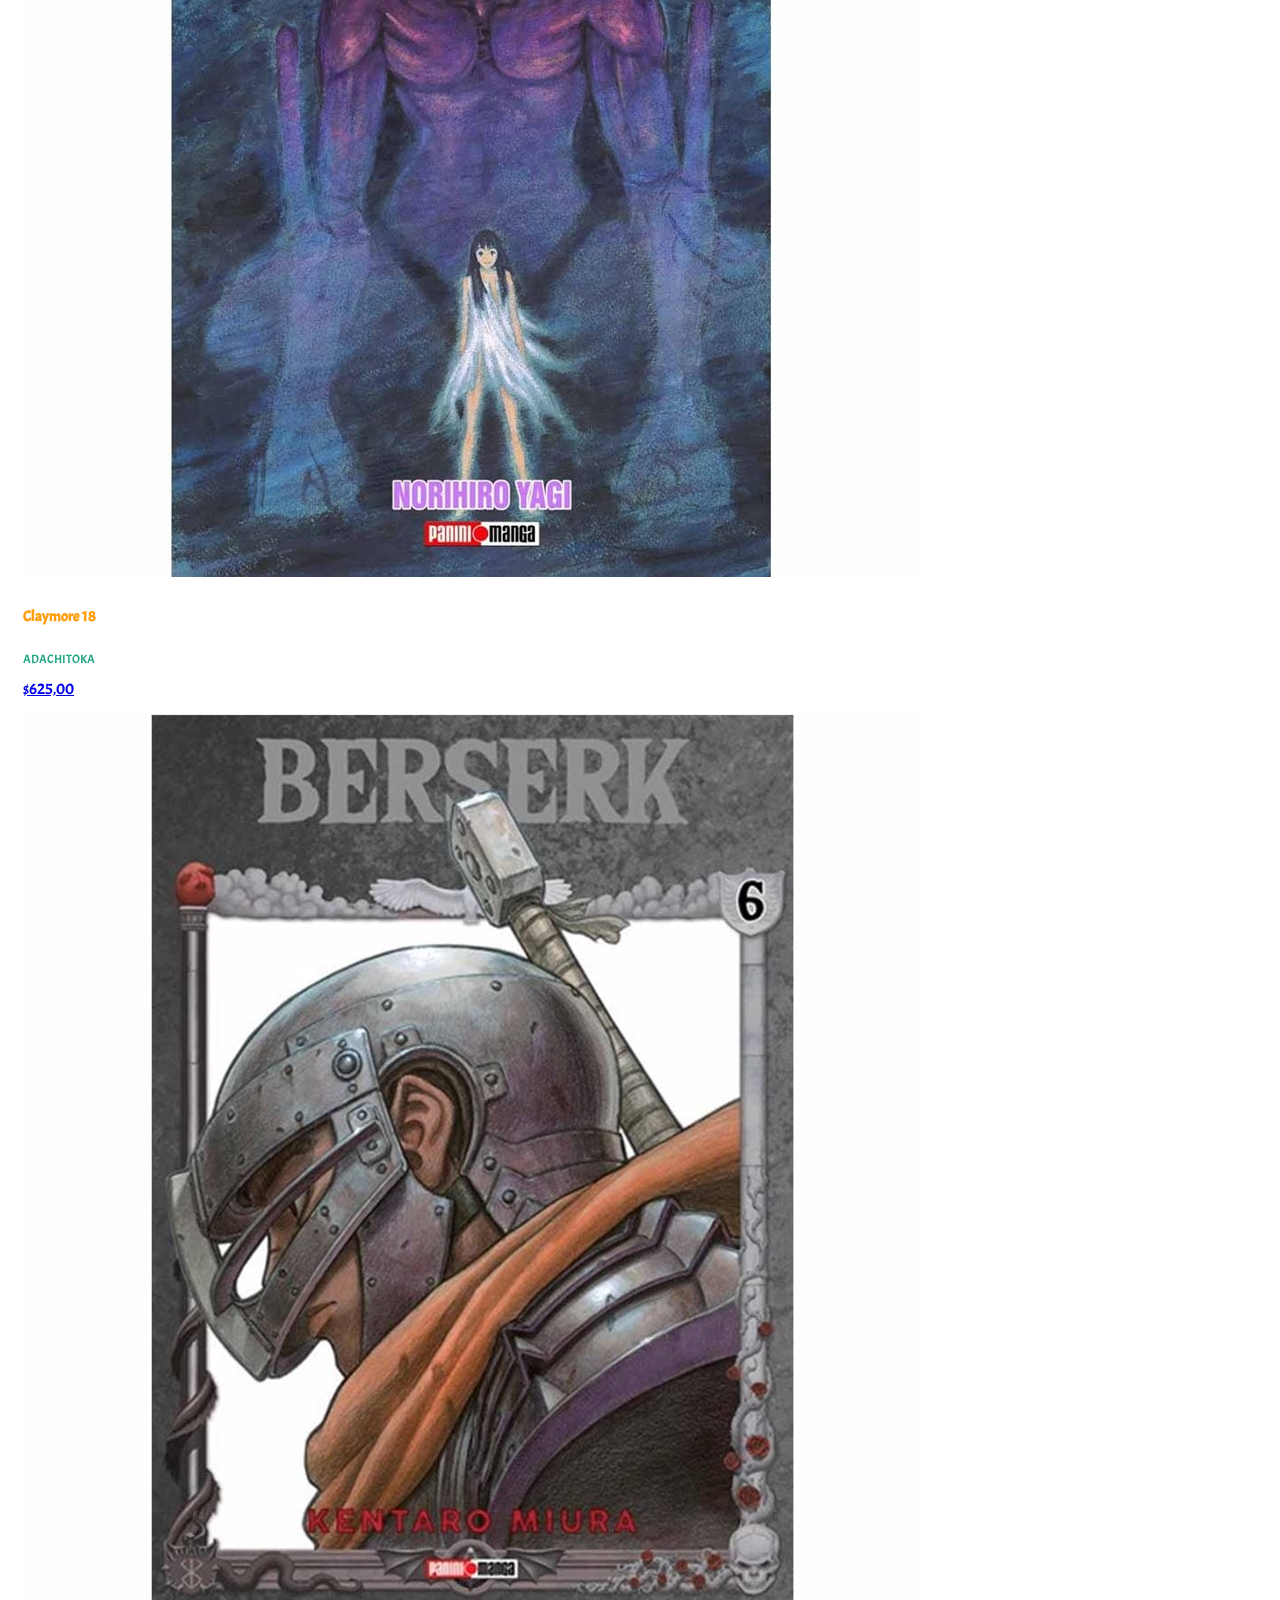
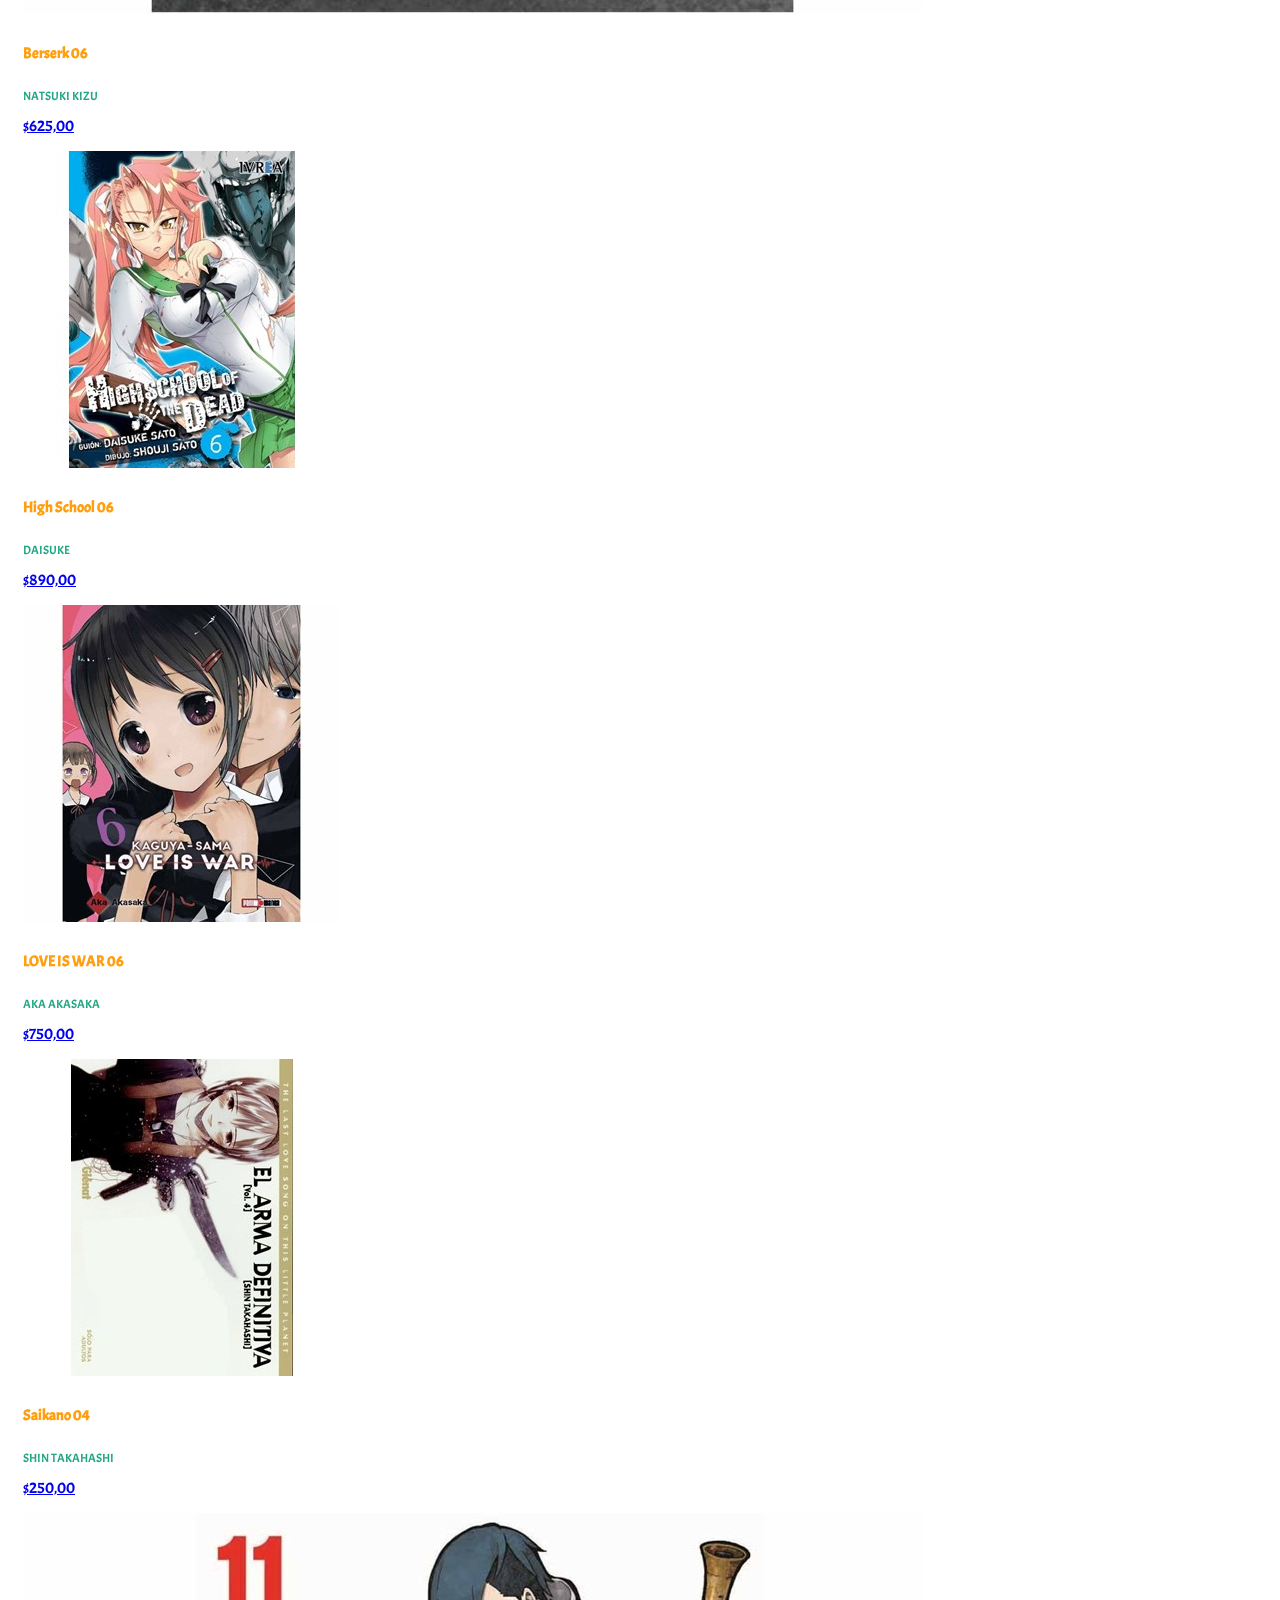
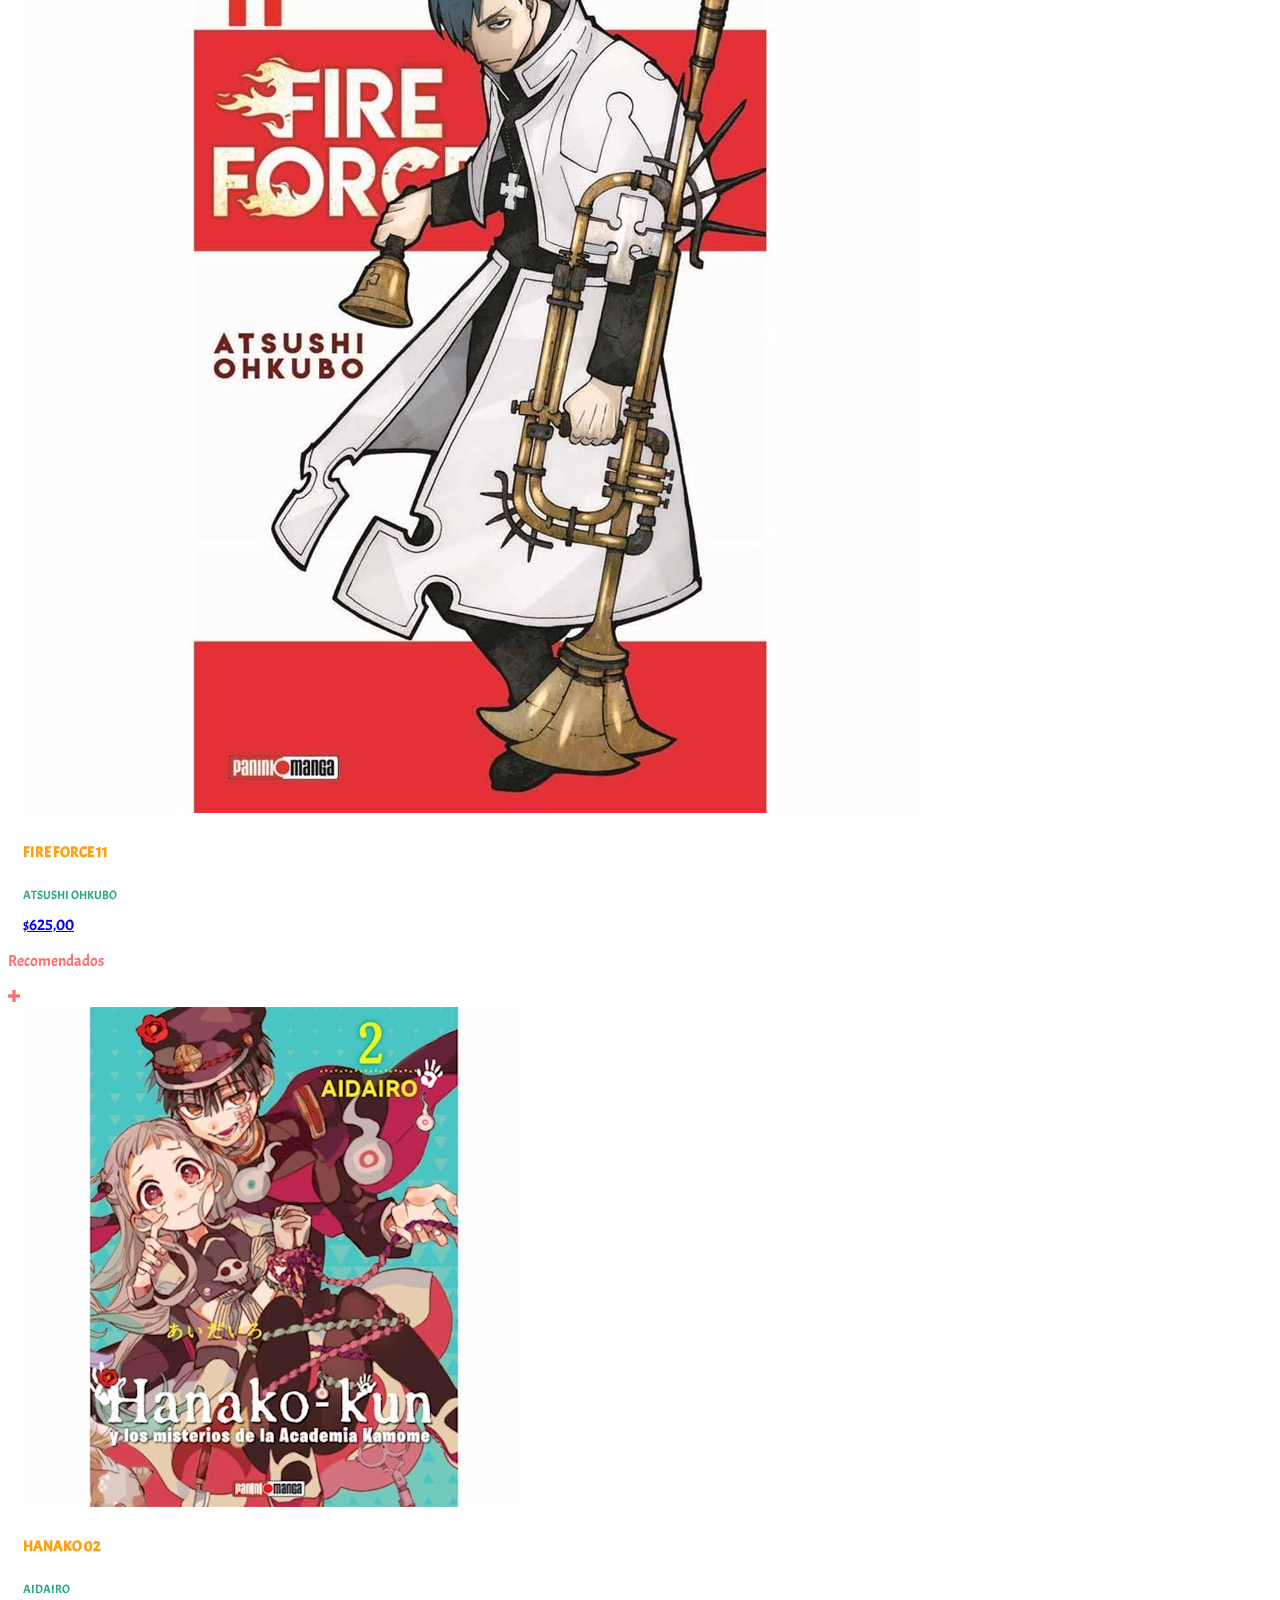
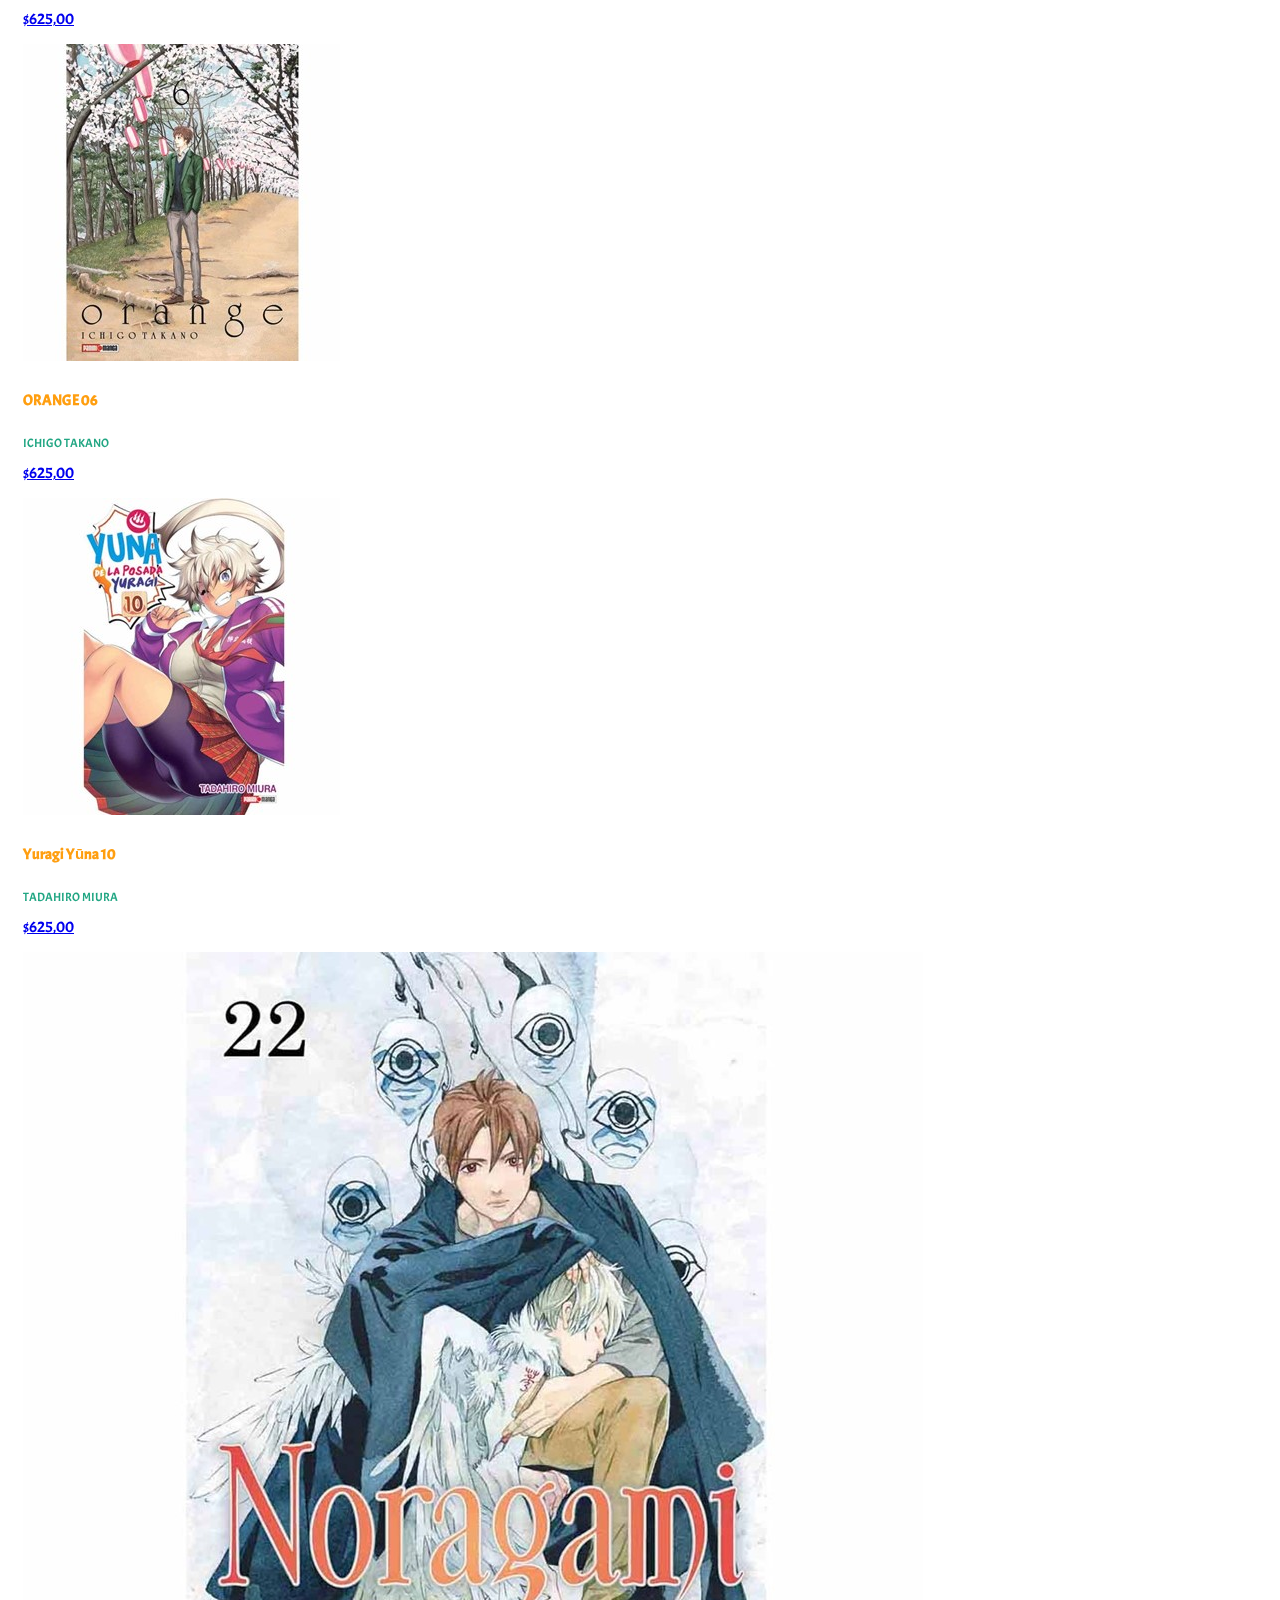
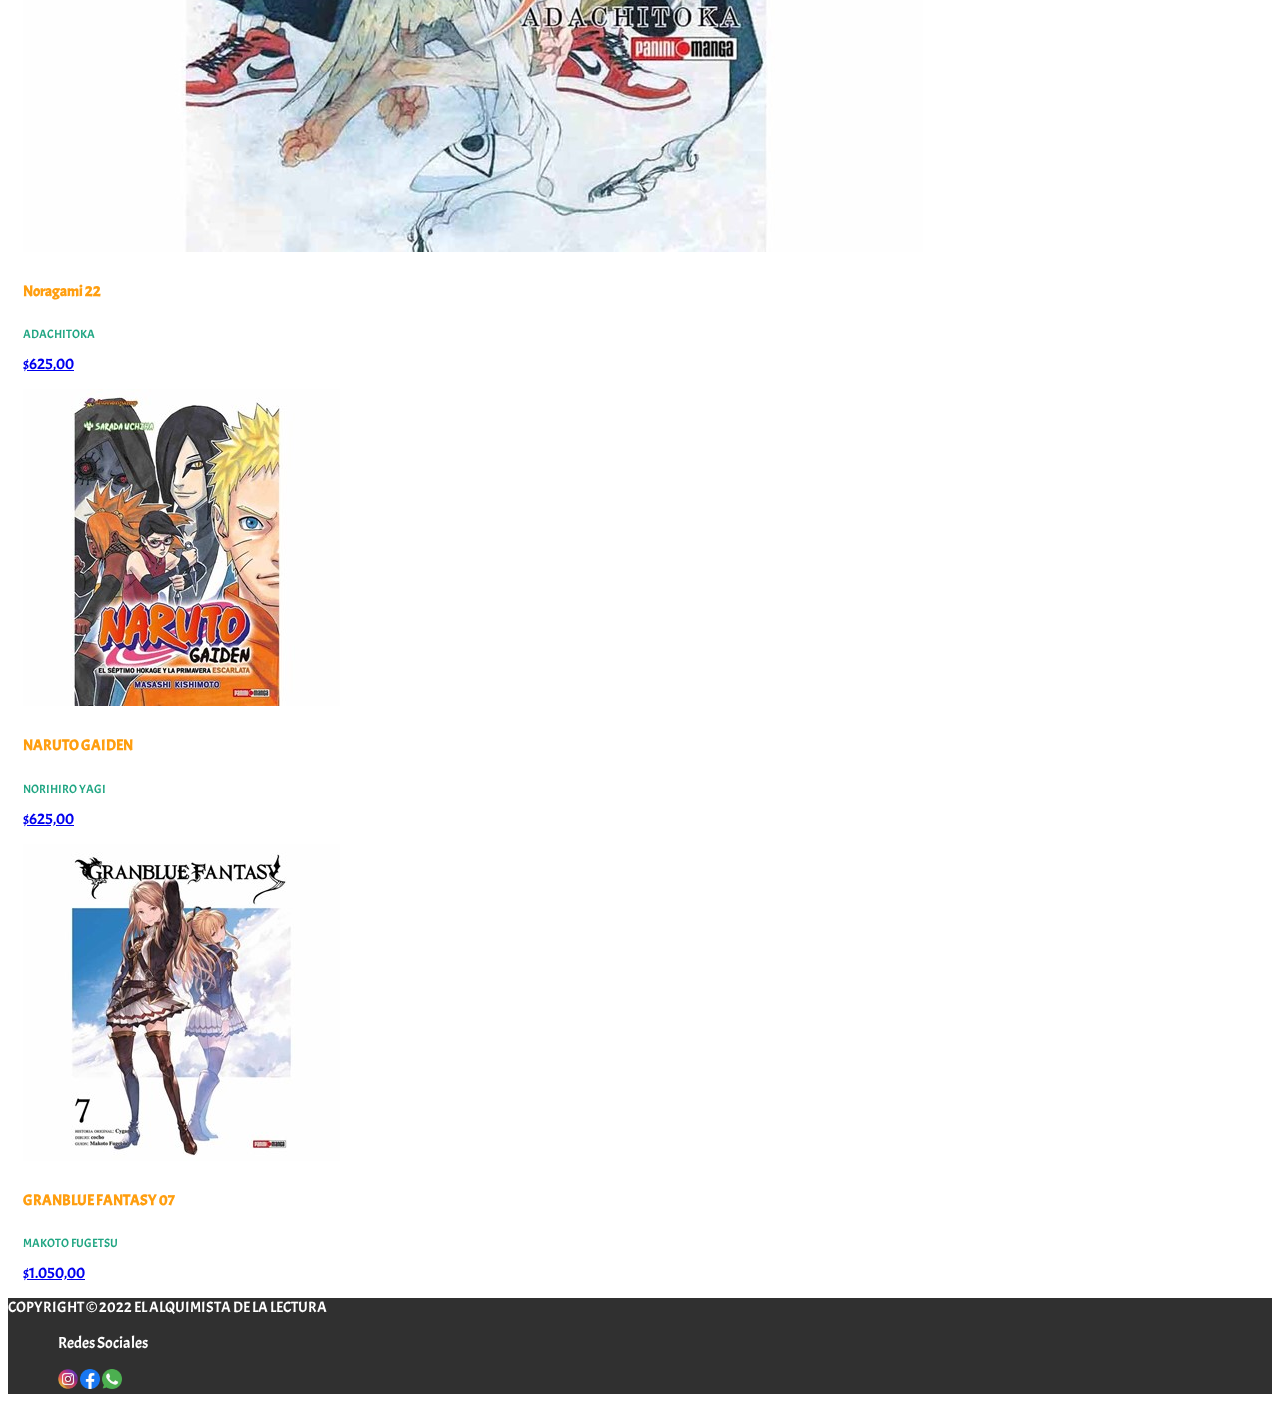
==== commit 941b2dfa: "Add files via upload" ====
--- a/index.html
+++ b/index.html
@@ -9,11 +9,12 @@
     <link href="https://fonts.googleapis.com/css2?family=Acme&display=swap" rel="stylesheet">
     <!-- CSS only -->
     <link href="https://cdn.jsdelivr.net/npm/bootstrap@5.2.0-beta1/dist/css/bootstrap.min.css" rel="stylesheet" integrity="sha384-0evHe/X+R7YkIZDRvuzKMRqM+OrBnVFBL6DOitfPri4tjfHxaWutUpFmBp4vmVor" crossorigin="anonymous">
+    <link href="https://unpkg.com/aos@2.3.1/dist/aos.css" rel="stylesheet">
     <link rel="stylesheet" href="./asset/css/style.css">  
     <title>El Alquimista de la Lectura</title>
   </head>
 
-<body>
+<body data-aos="zoom-out">
 <!--HEADER-->
     <header>
         <div class="envios d-flex justify-content-center ">
@@ -267,5 +268,10 @@
 
 <!-- JavaScript Bundle with Popper -->
 <script src="https://cdn.jsdelivr.net/npm/bootstrap@5.2.0-beta1/dist/js/bootstrap.bundle.min.js" integrity="sha384-pprn3073KE6tl6bjs2QrFaJGz5/SUsLqktiwsUTF55Jfv3qYSDhgCecCxMW52nD2" crossorigin="anonymous"></script>
+  <!--ANIMACIONES-->
+  <script src="https://unpkg.com/aos@2.3.1/dist/aos.js"></script>
+  <script>
+    AOS.init();
+  </script>
 </body>
 </html>--- a/asset/css/style.css
+++ b/asset/css/style.css
@@ -47,6 +47,9 @@
     margin-right: 10px;
 }
 
+.card:hover{
+    transform: scale(1.2);
+}
 
 /*Login*/
 .Bienvenida {
@@ -109,46 +112,41 @@
 /*SECCION MANGA*/
 
 .mangaImg{
-    width: 300px;
-    margin: 50px 30px;
+    width: auto;
+    margin: 50px    0px;
 }
 
 
 .Titulo{
     color:rgba(255, 158, 15, 1);
-    font-weight: 600;
-    margin-left: 5px;
+    font-size: 30px;
+    margin-left: 10px;
     margin-bottom: 10px;
 }
 
 .Editorial {
-    font-size: 17px;
+    font-size: 27px;
     color: rgba(33, 166, 131, 1);
-    margin-left: 5px;
 }
 
 .Stock {
     font-size: 27px;
     color: rgba(70, 108, 245, 1);
-    margin-left: 5px;
 }
 
 .Precio {
     font-size: 27px;
     color: rgba(71, 112, 134, 1);
-    margin-left: 5px;
 }
 
 .tituloDescripcion {
     font-size: 25px;
     color: rgba(71, 112, 134, 1);
-    margin-left: 5px;
 }
 
 .Descripcion {
     color: rgba(197, 157, 129, 1);
     margin-bottom: 20px;
-    margin-left: 5px;
 }
 
 .tituloDetallesProducto {
@@ -164,7 +162,12 @@
     margin-bottom: 20px;
 }
 
-
+.productosRelacionados{
+    font-size: 25px;
+    color: rgba(71, 112, 134, 1);
+    margin: 5px 0px;
+    margin-left: 5px;
+}
 
 /*FOOTER*/
 .footer{
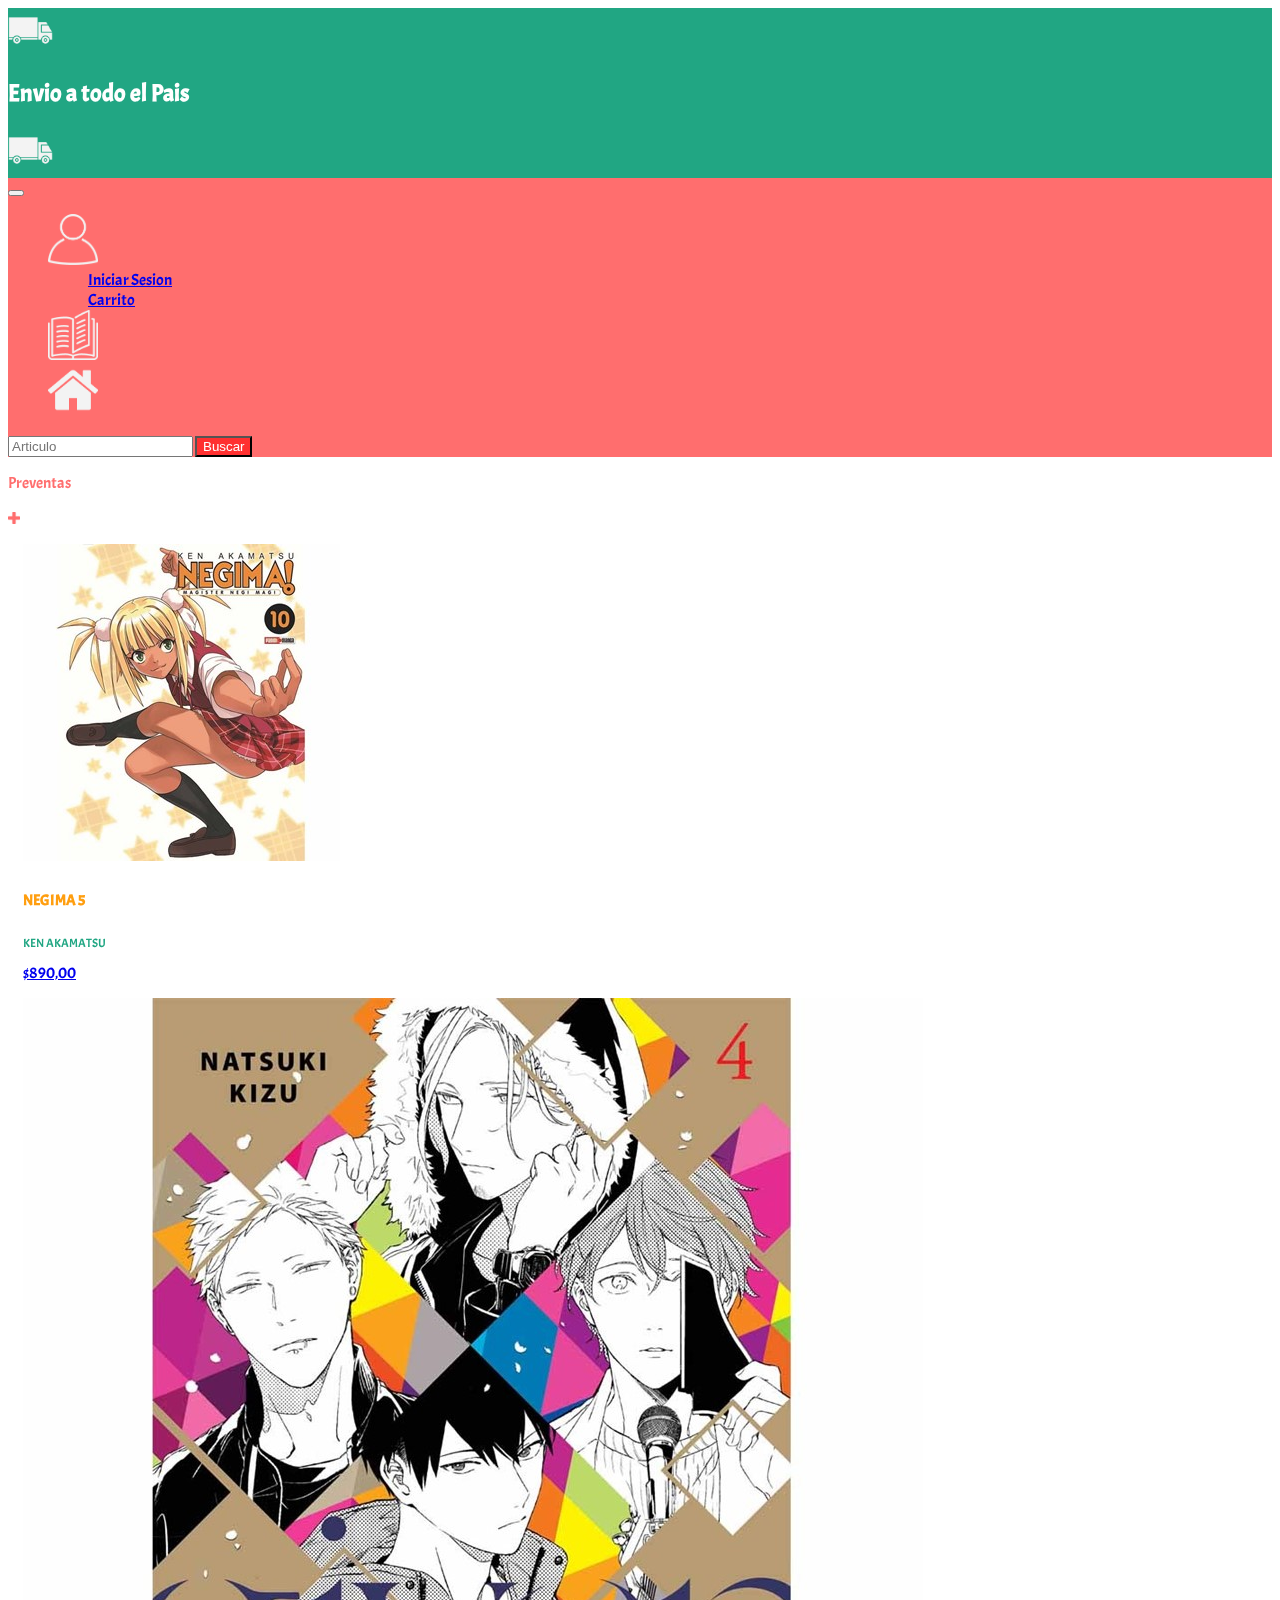
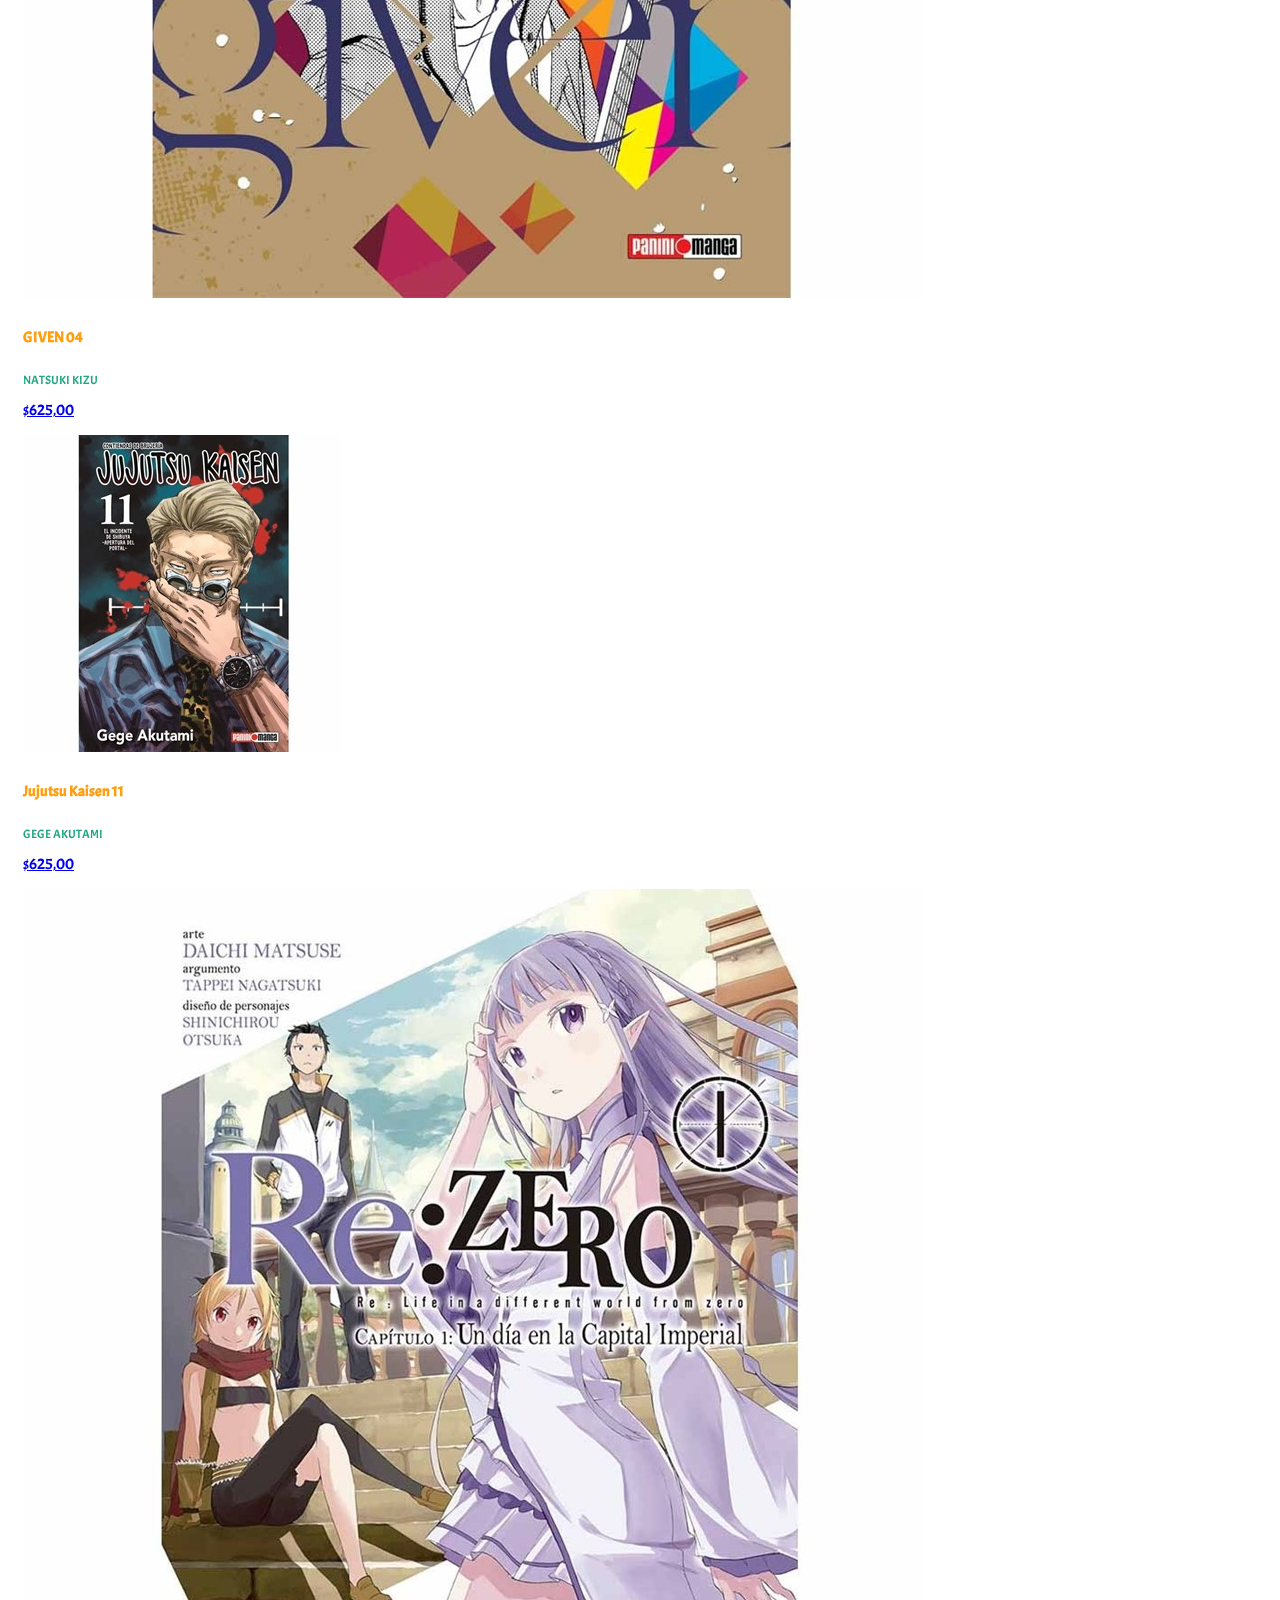
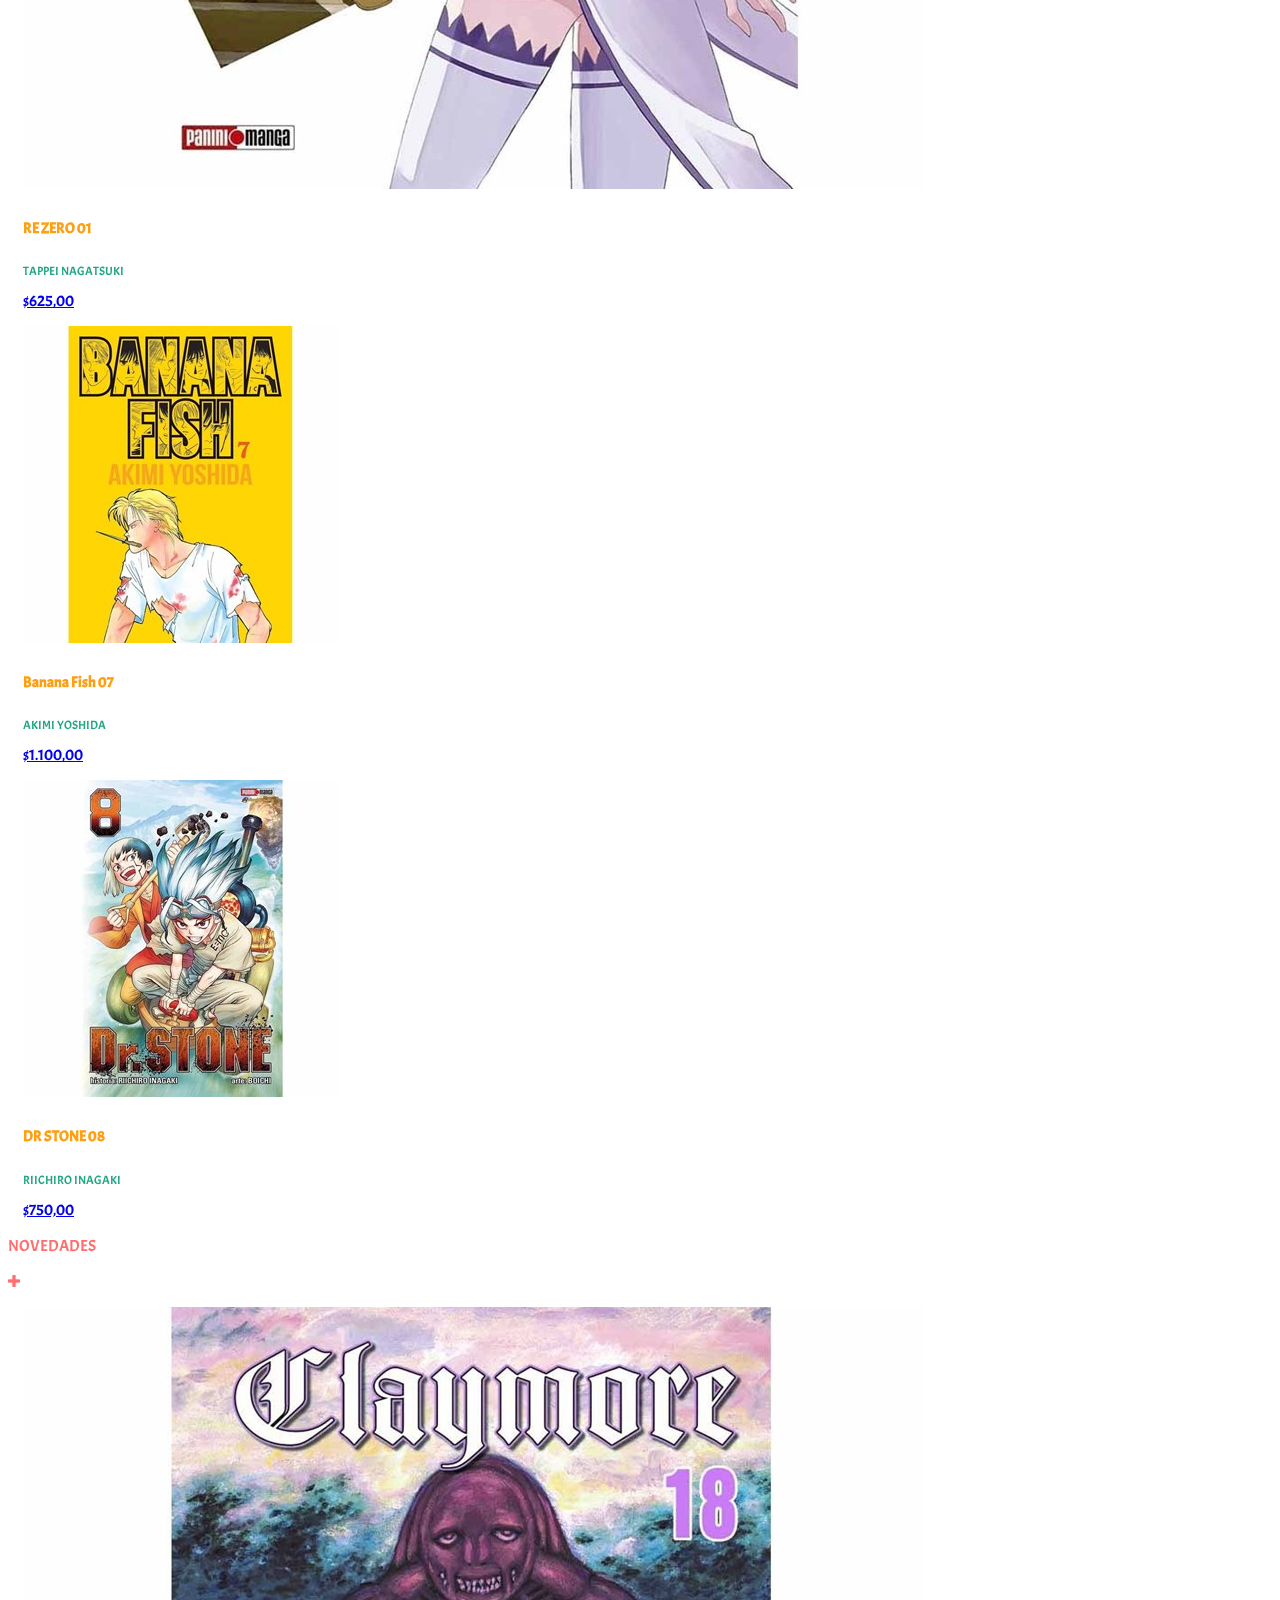
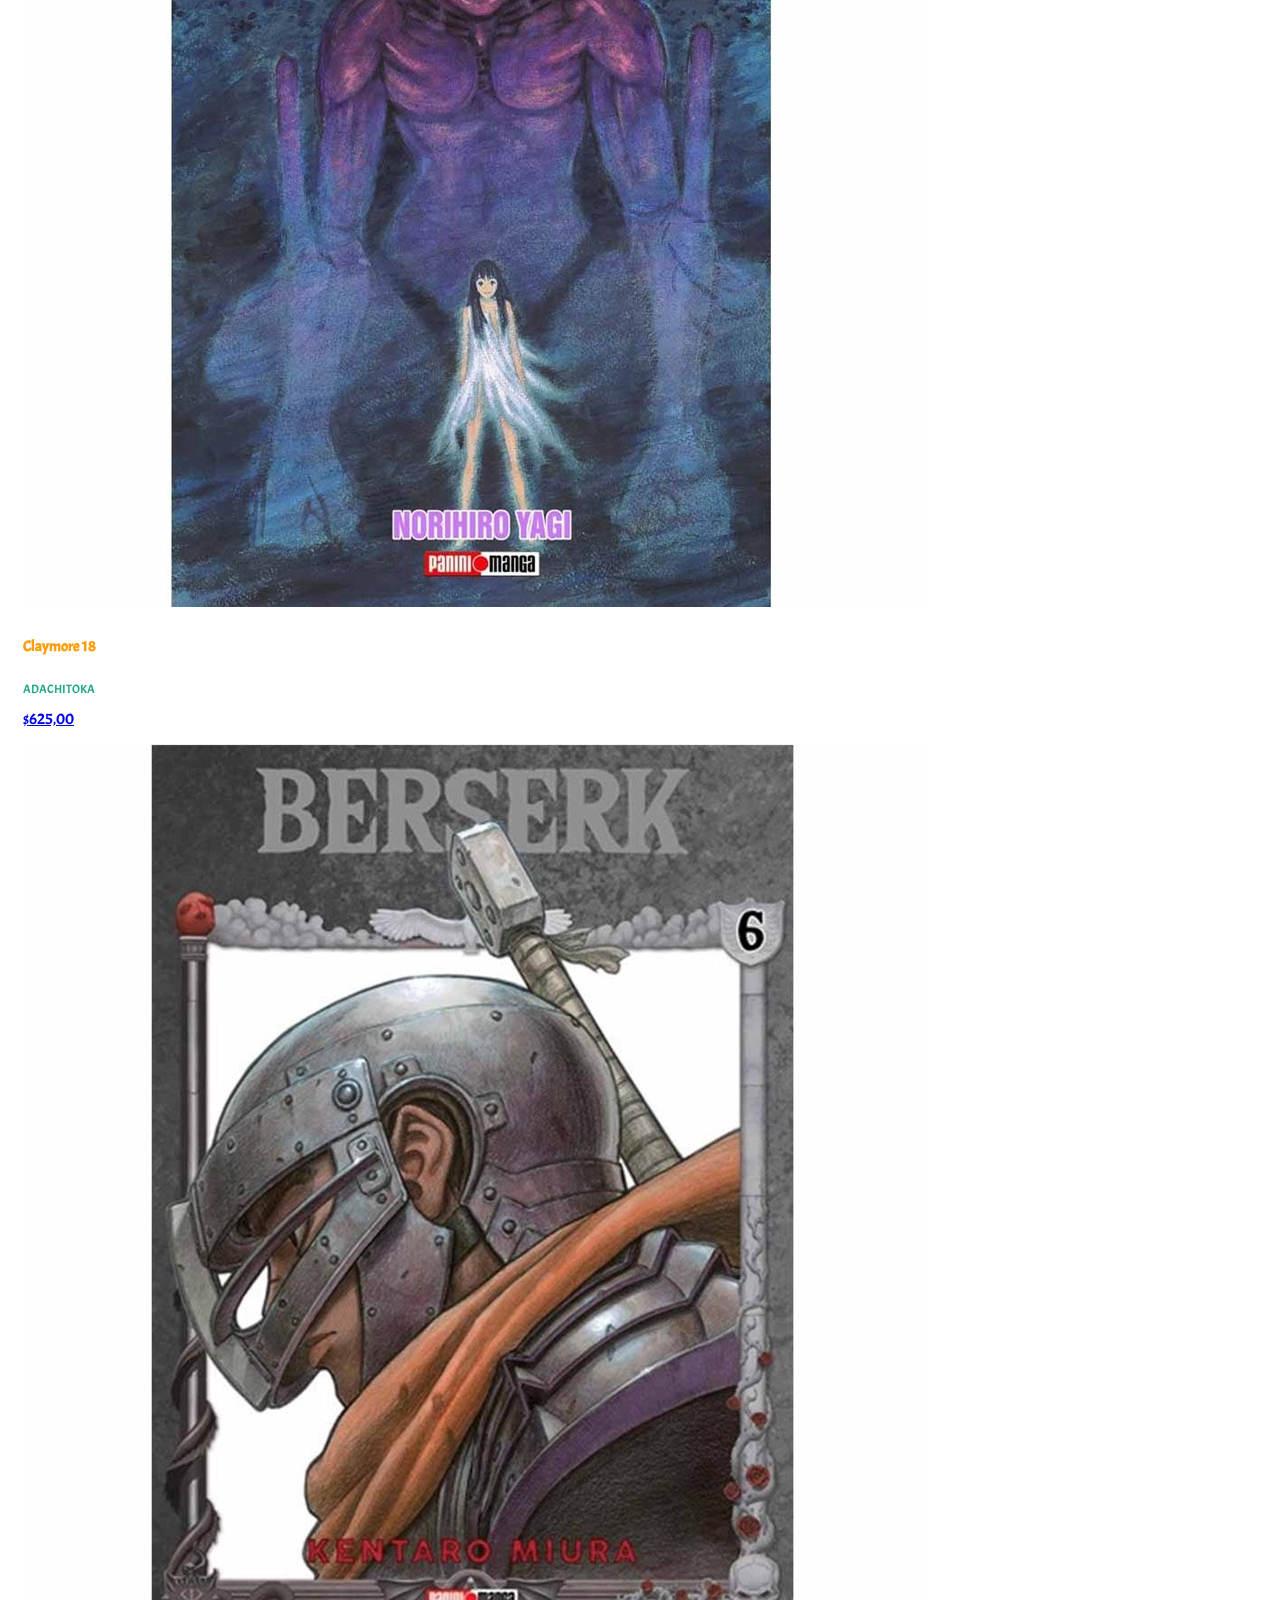
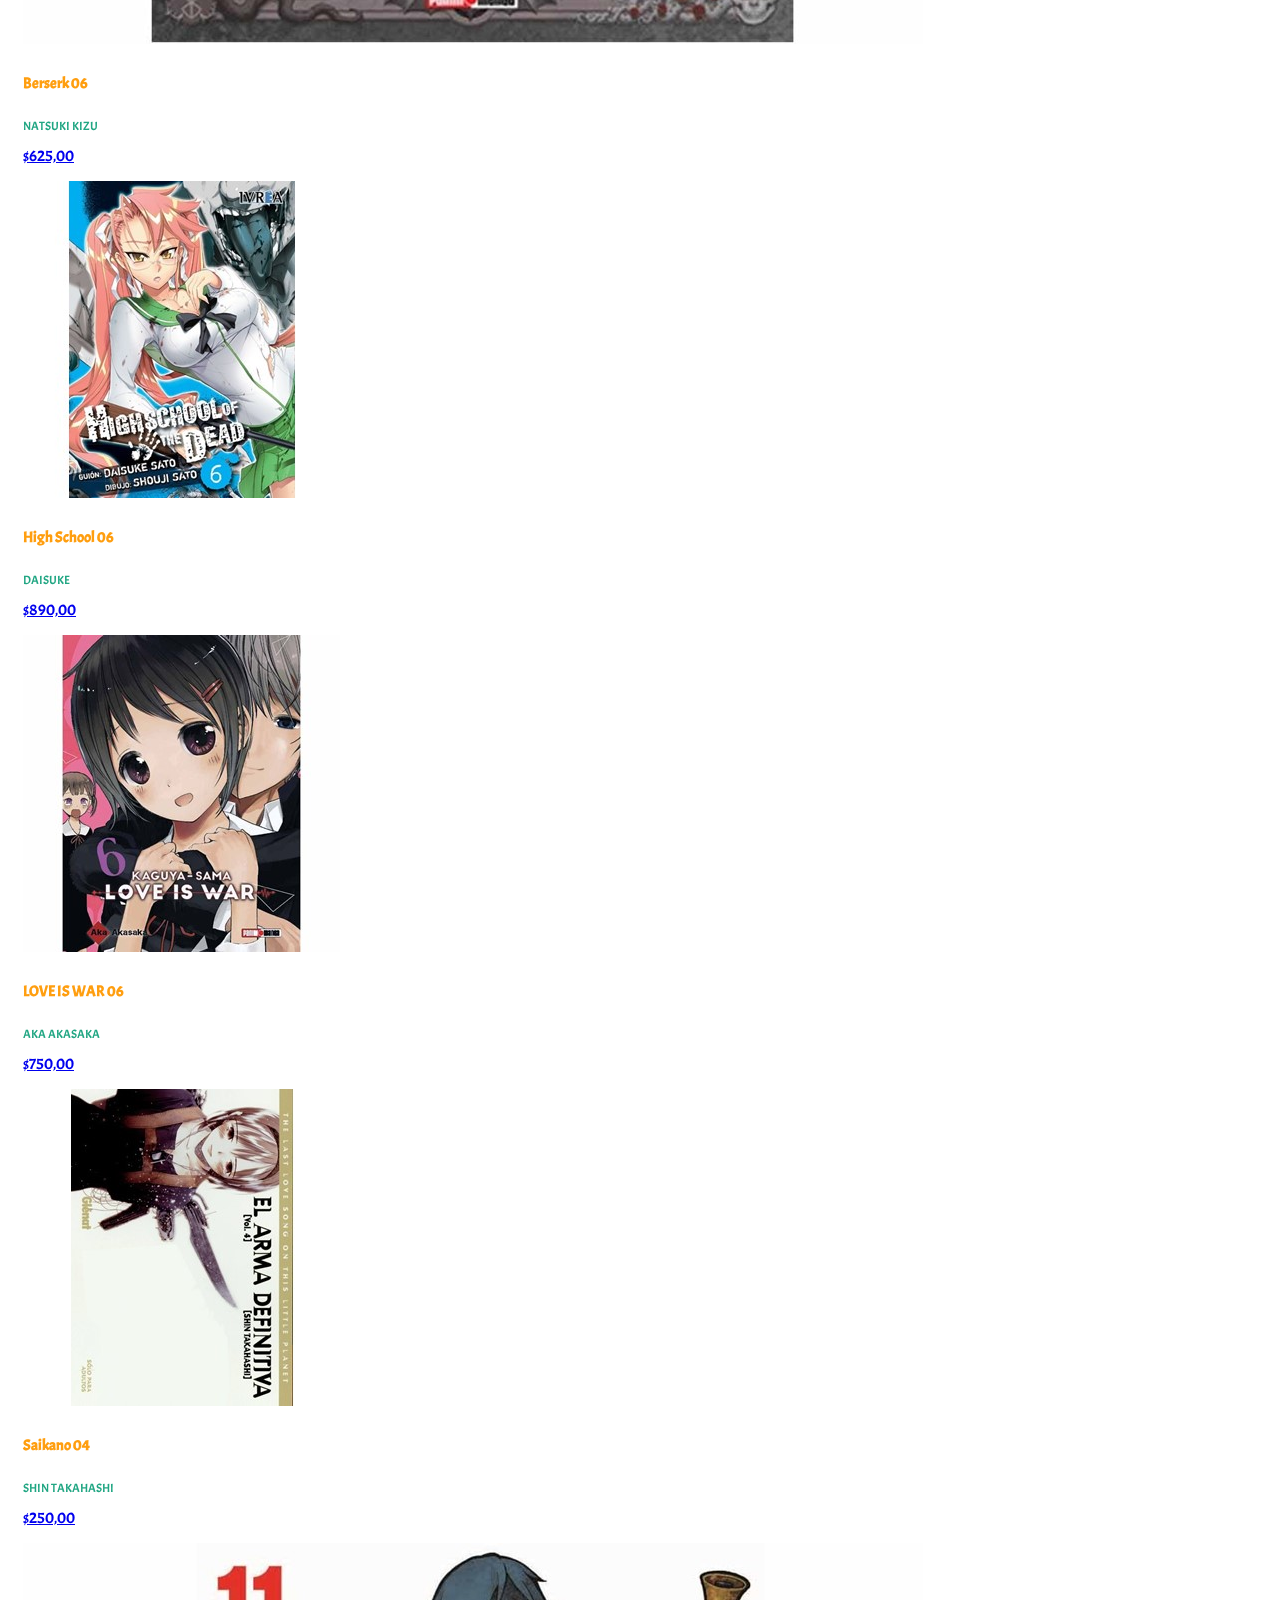
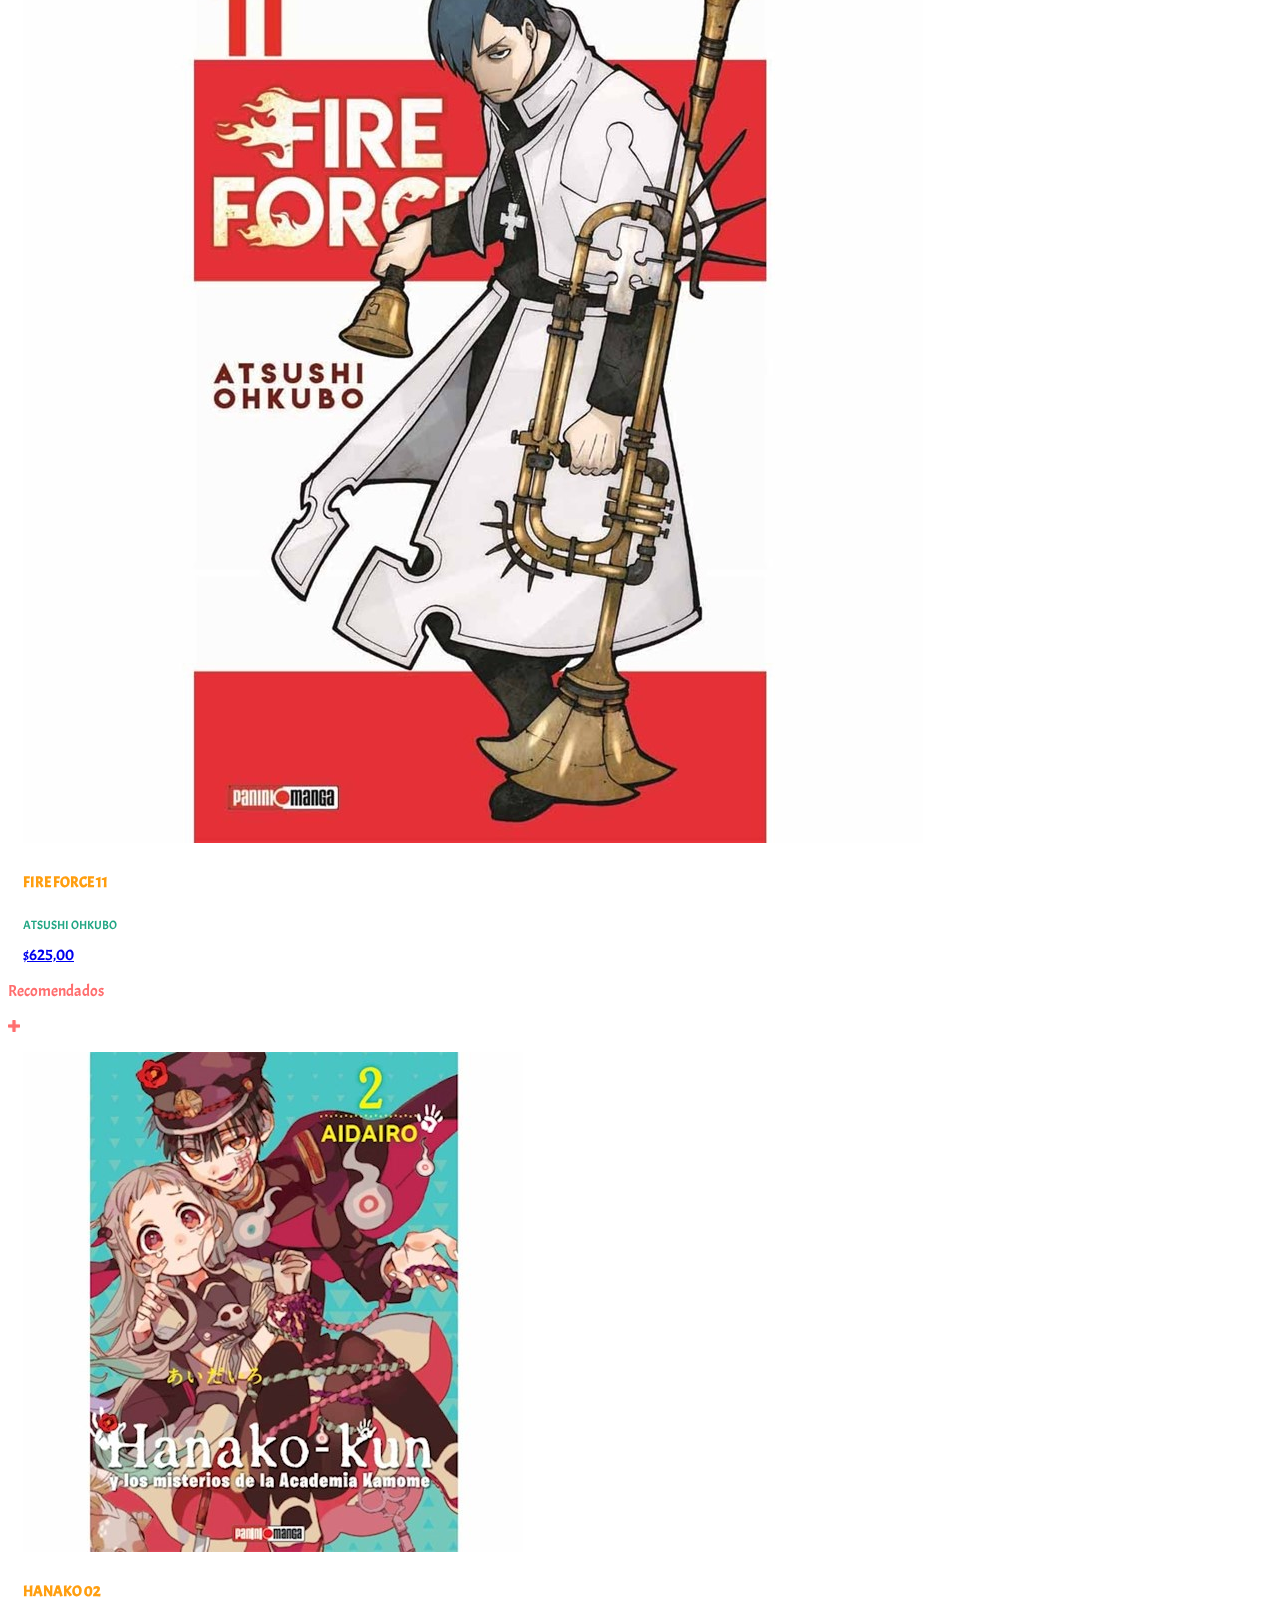
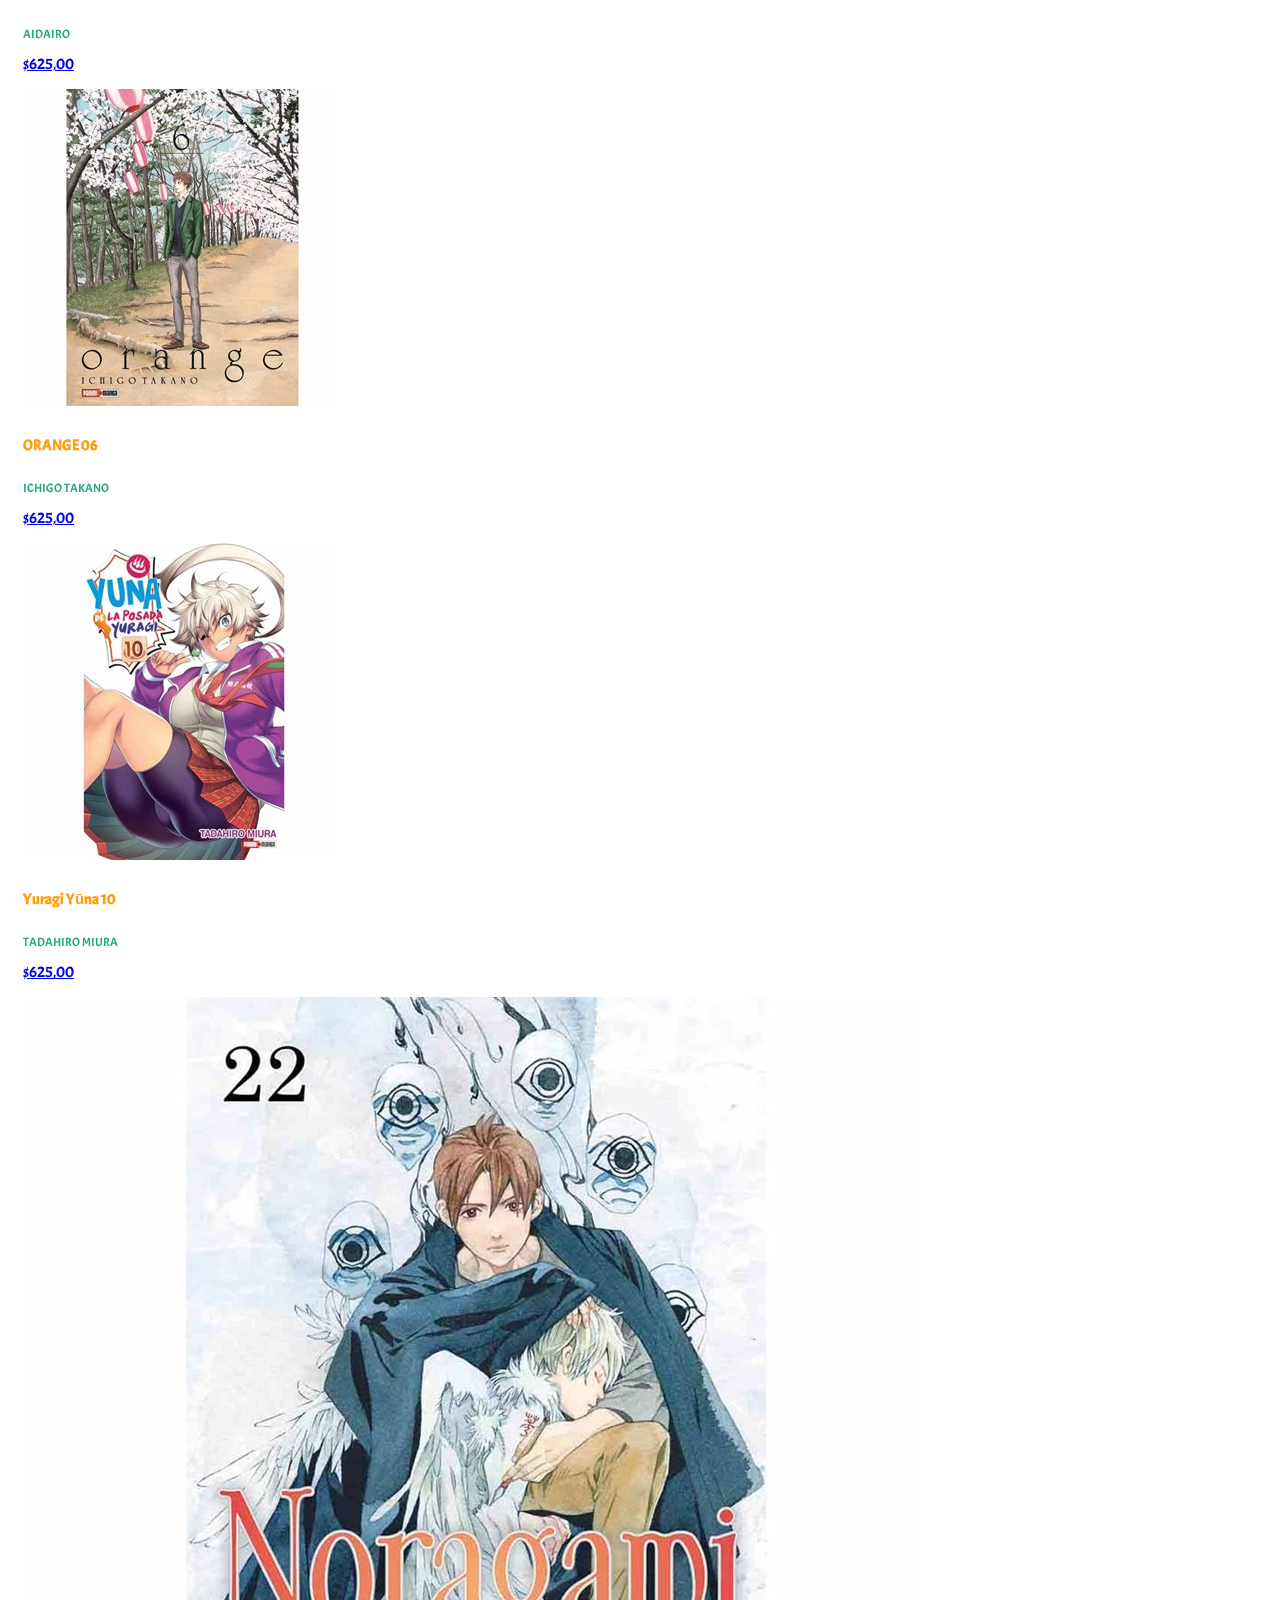
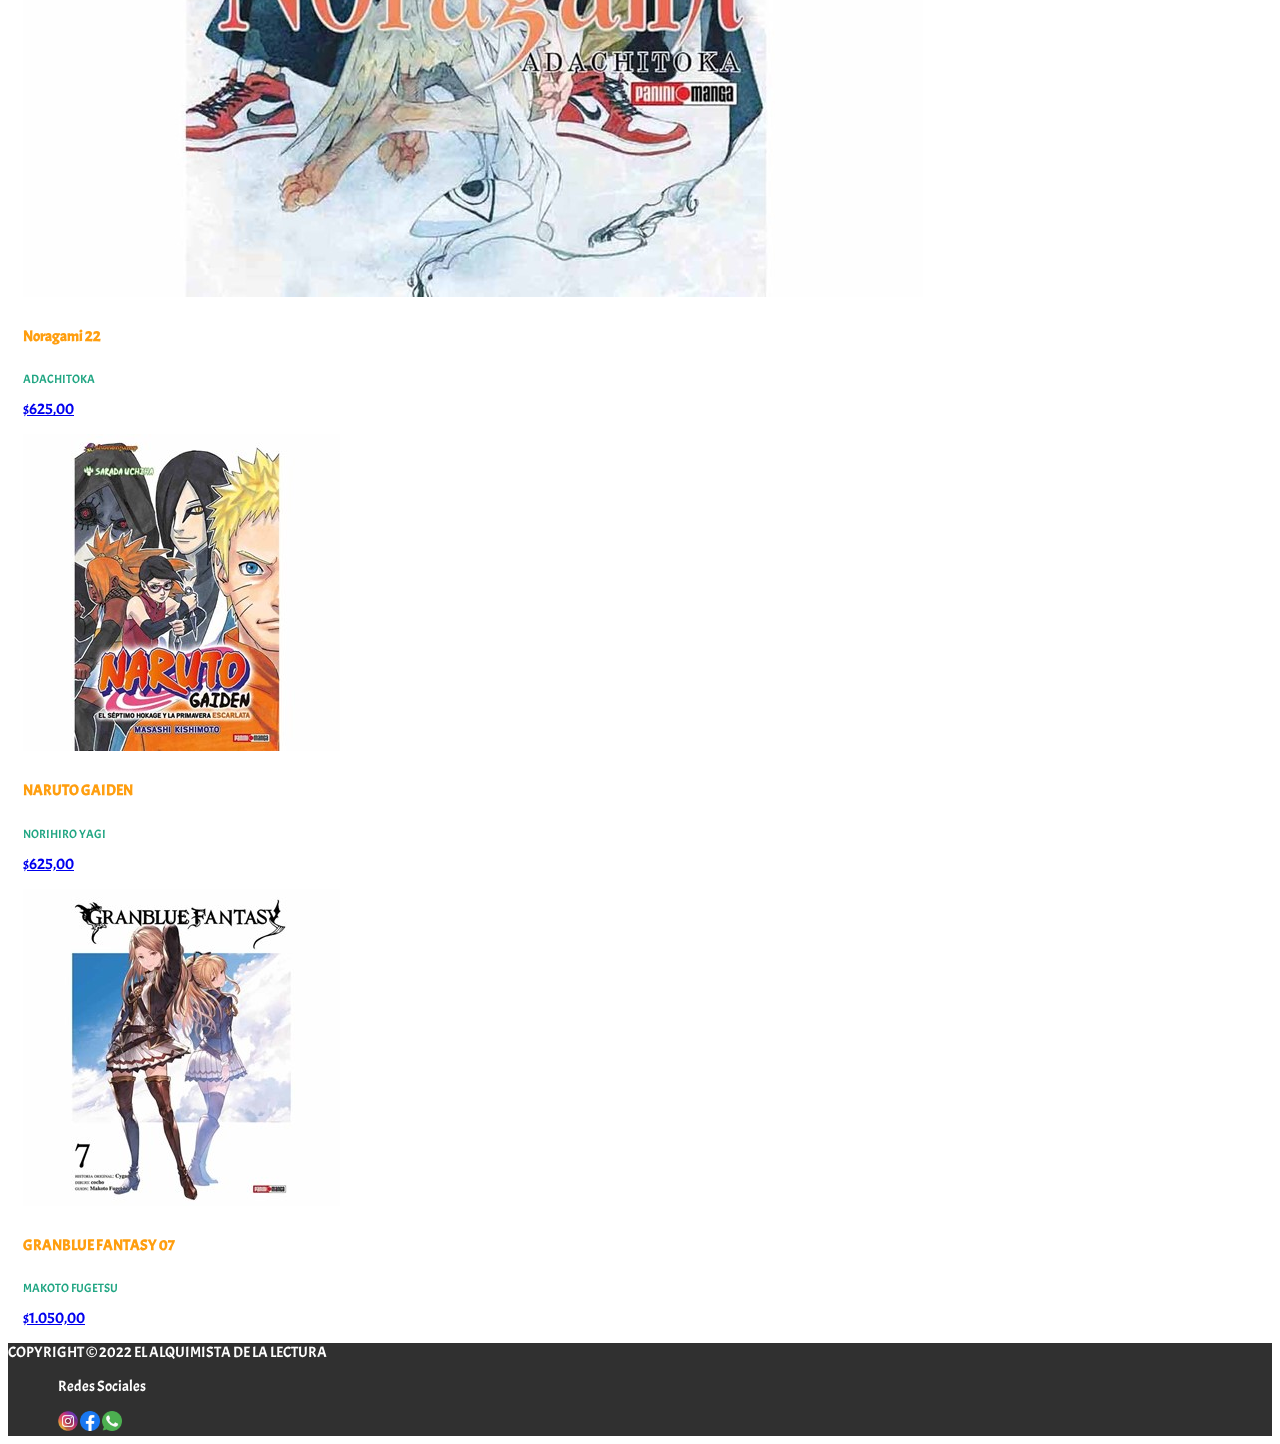
==== commit af6becfa: "Add files via upload" ====
--- a/index.html
+++ b/index.html
@@ -4,6 +4,8 @@
     <meta charset="UTF-8">
     <meta http-equiv="X-UA-Compatible" content="IE=edge">
     <meta name="viewport" content="width=device-width, initial-scale=1.0">
+    <meta name="keywords" content="mangas, mangas argentina,mangas envíos a todo el país, página para comprar manga">
+    <meta name="description" content="El alquimista de la lectra, la mejor comiqueria de argentina!!! Encontra la mayor variedad de  comics, Manga, juegos, Hardware y Merchandising de la cultura pop. Ciudad Autonoma de Buenos Aires">
     <link rel="preconnect" href="https://fonts.googleapis.com">
     <link rel="preconnect" href="https://fonts.gstatic.com" crossorigin>
     <link href="https://fonts.googleapis.com/css2?family=Acme&display=swap" rel="stylesheet">
@@ -55,7 +57,7 @@
         </ul>
 <!--SEACH-->
         <form class="d-flex" role="search">
-          <input class="form-control me-2" type="search" placeholder="Articulo" aria-label="Search">
+          <input class="form-control me-2 text-center" type="search" placeholder="Articulo" aria-label="Search">
           <button type="button" class="btn btn-danger" style="background-color: rgba(255, 0, 0, 0.57); color:white;">Buscar</button>
         </form>
       </div>
@@ -243,7 +245,7 @@
     </div>
   </div>
 
-  <div class="card col-4" style="width: 10rem;">
+  <div class="card col-4 card-body-grande" style="width: 10rem;">
     <img src="./asset/img/Inicio/Recomendados/GRANBLUE FANTASY 07.jpg" class="card-img-top mt-2" alt="...">
     <div class="card-body">
       <h5 class="card-title tarjetaTitulo text-center">GRANBLUE FANTASY 07</h5>
--- a/asset/css/style.css
+++ b/asset/css/style.css
@@ -1,194 +1,171 @@
-/*font-family: 'Acme', sans-serif;*/
-
-body{
-    font-family: 'Acme', sans-serif;}
-
-    ul {
-        list-style-type: none;
-    }    
-
-/*HEADER*/
-.envios{
-    background-color: #00C995;
-    color: #FFFFFF;}
-
-.imgEnvios{
-    width: 45px;}
-
-/*BARRA DE NAVEGACION*/
-.navImg {
-    width: 50px;}
-
-/*CATEGORIAS (Preventas,Novedades,Recomendados)*/
-.titleCategoria {
-    color: rgba(255, 110, 110, 1);
-}
-
-.card{
-    margin: 0 15px;
-    margin-bottom: 15px;
-}
-
-.tarjetaTitulo{
-    color: rgba(255, 158, 15, 1);
-    font-size: 15px;
-}
-
-.tarjetaEditorial{
-    color: rgba(33, 166, 131, 1);
-    font-size: 12px;
-}
-
-
-
-/*Catalogo*/
-
-.btn{
-    margin-right: 10px;
-}
-
-.card:hover{
-    transform: scale(1.2);
-}
-
-/*Login*/
-.Bienvenida {
-    font-size: 50px;
-    margin: 20px;
-}
-
-.olvidasteContraseña {
-    color: black;
-    text-decoration: none;
-    margin-bottom: 5px;
-}
-
-.continuarCon {
-    color: red;
-    font-size: 30px;
-    margin-top: 10px;
-    margin-bottom: 20px;
-}
-
-.form {
-    height: 40px;
-    color: white;
-    background-color: rgba(255, 110, 110, 1);
-    border: black solid 1px;
-    border-radius: 6px;
-}
-::placeholder{
-    color: #FFFFFF;
-    text-align: center;
-}
-
-.btnIngresar{
-    height: 40px;
-    color: white;
-    background-color: rgba(255, 110, 110, 1);
-    border: black solid 1px;
-    border-radius: 15px;
-}
-
-.iniciarConGoogleImg {
-    width: 30px;
-    margin-right: 90px;
-}
-
-.iniciarConFacebookImg {
-    width: 33px;
-    
-}
-
-.nuevoUsuario {
-    margin-top: 10px;
-}
-.creaCuenta {
-    color: red;
-    text-decoration: none;
-}
-
-
-/*SECCION MANGA*/
-
-.mangaImg{
-    width: auto;
-    margin: 50px    0px;
-}
-
-
-.Titulo{
-    color:rgba(255, 158, 15, 1);
-    font-size: 30px;
-    margin-left: 10px;
-    margin-bottom: 10px;
-}
-
-.Editorial {
-    font-size: 27px;
-    color: rgba(33, 166, 131, 1);
-}
-
-.Stock {
-    font-size: 27px;
-    color: rgba(70, 108, 245, 1);
-}
-
-.Precio {
-    font-size: 27px;
-    color: rgba(71, 112, 134, 1);
-}
-
-.tituloDescripcion {
-    font-size: 25px;
-    color: rgba(71, 112, 134, 1);
-}
-
-.Descripcion {
-    color: rgba(197, 157, 129, 1);
-    margin-bottom: 20px;
-}
-
-.tituloDetallesProducto {
-    font-size: 25px;
-    color: rgba(71, 112, 134, 1);
-    margin: 5px 0px;
-    margin-left: 5px;
-}
-
-.detallesProducto {
-    color: rgba(197, 157, 129, 1);
-    margin-left: 5px;
-    margin-bottom: 20px;
-}
-
-.productosRelacionados{
-    font-size: 25px;
-    color: rgba(71, 112, 134, 1);
-    margin: 5px 0px;
-    margin-left: 5px;
-}
-
-/*FOOTER*/
-.footer{
-    background-color: rgb(48, 48, 48)
-}
-
-.derechosReserv{
-    font-size: 15px;
-    color: #FFFFFF;
-}
-
-.redes {
-    margin-left: 50px;
-}
-
-.redesSocialesTitle {
-    color: #FFFFFF;
-    font-size: 15x;
-
-}
-
-.redesImg {
-    width: 20px;
-}
+@charset "UTF-8";
+.envios {
+  background-color: rgb(33, 166, 131);
+  color: white;
+}
+.envios img {
+  width: 45px;
+}
+
+.navbar img {
+  width: 50px;
+}
+
+.titleCategoria {
+  color: rgb(255, 110, 110);
+}
+
+.card {
+  margin: 15px 15px;
+}
+.card:hover {
+  transform: scale(1.2);
+}
+.card .card-body {
+  max-height: 150px;
+}
+.card .card-body img {
+  margin-top: 10px;
+}
+.card .card-body .tarjetaTitulo {
+  color: rgb(255, 158, 15);
+  font-size: 15px;
+}
+.card .card-body .tarjetaEditorial {
+  color: rgb(33, 166, 131);
+  font-size: 12px;
+}
+
+.mangaImg {
+  margin: 20px 0px;
+}
+
+.Titulo {
+  color: rgb(255, 158, 15);
+  font-size: 30px;
+}
+
+.Editorial {
+  font-size: 27px;
+  color: rgb(33, 166, 131);
+}
+
+.Stock {
+  font-size: 27px;
+  color: rgb(70, 108, 245);
+}
+
+.Precio {
+  font-size: 27px;
+  color: rgb(71, 112, 134);
+}
+
+.tituloDescripcion {
+  font-size: 25px;
+  color: rgb(71, 112, 134);
+}
+
+.Descripcion {
+  color: rgb(197, 157, 129);
+  margin-bottom: 20px;
+}
+
+.tituloDetallesProducto {
+  font-size: 25px;
+  color: rgb(71, 112, 134);
+  margin: 5px 0px;
+  margin-left: 5px;
+}
+
+.detallesProducto {
+  color: rgb(197, 157, 129);
+  margin-left: 5px;
+  margin-bottom: 20px;
+}
+
+.productosRelacionados {
+  font-size: 25px;
+  color: rgb(71, 112, 134);
+  margin: 5px 0px;
+  margin-left: 5px;
+}
+
+.card:hover {
+  transform: scale(0.9);
+}
+
+h1 {
+  font-size: 50px;
+  margin: 20px;
+}
+
+.form {
+  height: 40px;
+  color: white;
+  background-color: rgb(255, 110, 110);
+  border: black solid 1px;
+  border-radius: 6px;
+}
+.form::placeholder {
+  color: white;
+  text-align: center;
+}
+
+.olvidasteContraseña {
+  color: black;
+  text-decoration: none;
+  margin-bottom: 5px;
+}
+
+.btnIngresar {
+  height: 40px;
+  color: white;
+  background-color: rgb(255, 110, 110);
+  border: black solid 1px;
+  border-radius: 15px;
+}
+
+.continuarCon {
+  color: red;
+  font-size: 30px;
+  margin-top: 10px;
+  margin-bottom: 20px;
+}
+
+.iniciarConGoogleImg {
+  width: 30px;
+  margin-right: 90px;
+}
+
+.iniciarConFacebookImg {
+  width: 33px;
+}
+
+.nuevoUsuario {
+  margin-top: 10px;
+}
+.nuevoUsuario .creaCuenta {
+  color: red;
+  text-decoration: none;
+}
+
+.footer {
+  background-color: rgb(48, 48, 48);
+}
+.footer p {
+  color: white;
+  font-size: 15px;
+}
+.footer img {
+  width: 20px;
+}
+.footer .redes {
+  margin-left: 50px;
+}
+
+body {
+  font-family: "Acme", sans-serif;
+}
+body ul {
+  list-style-type: none;
+}/*# sourceMappingURL=style.css.map */